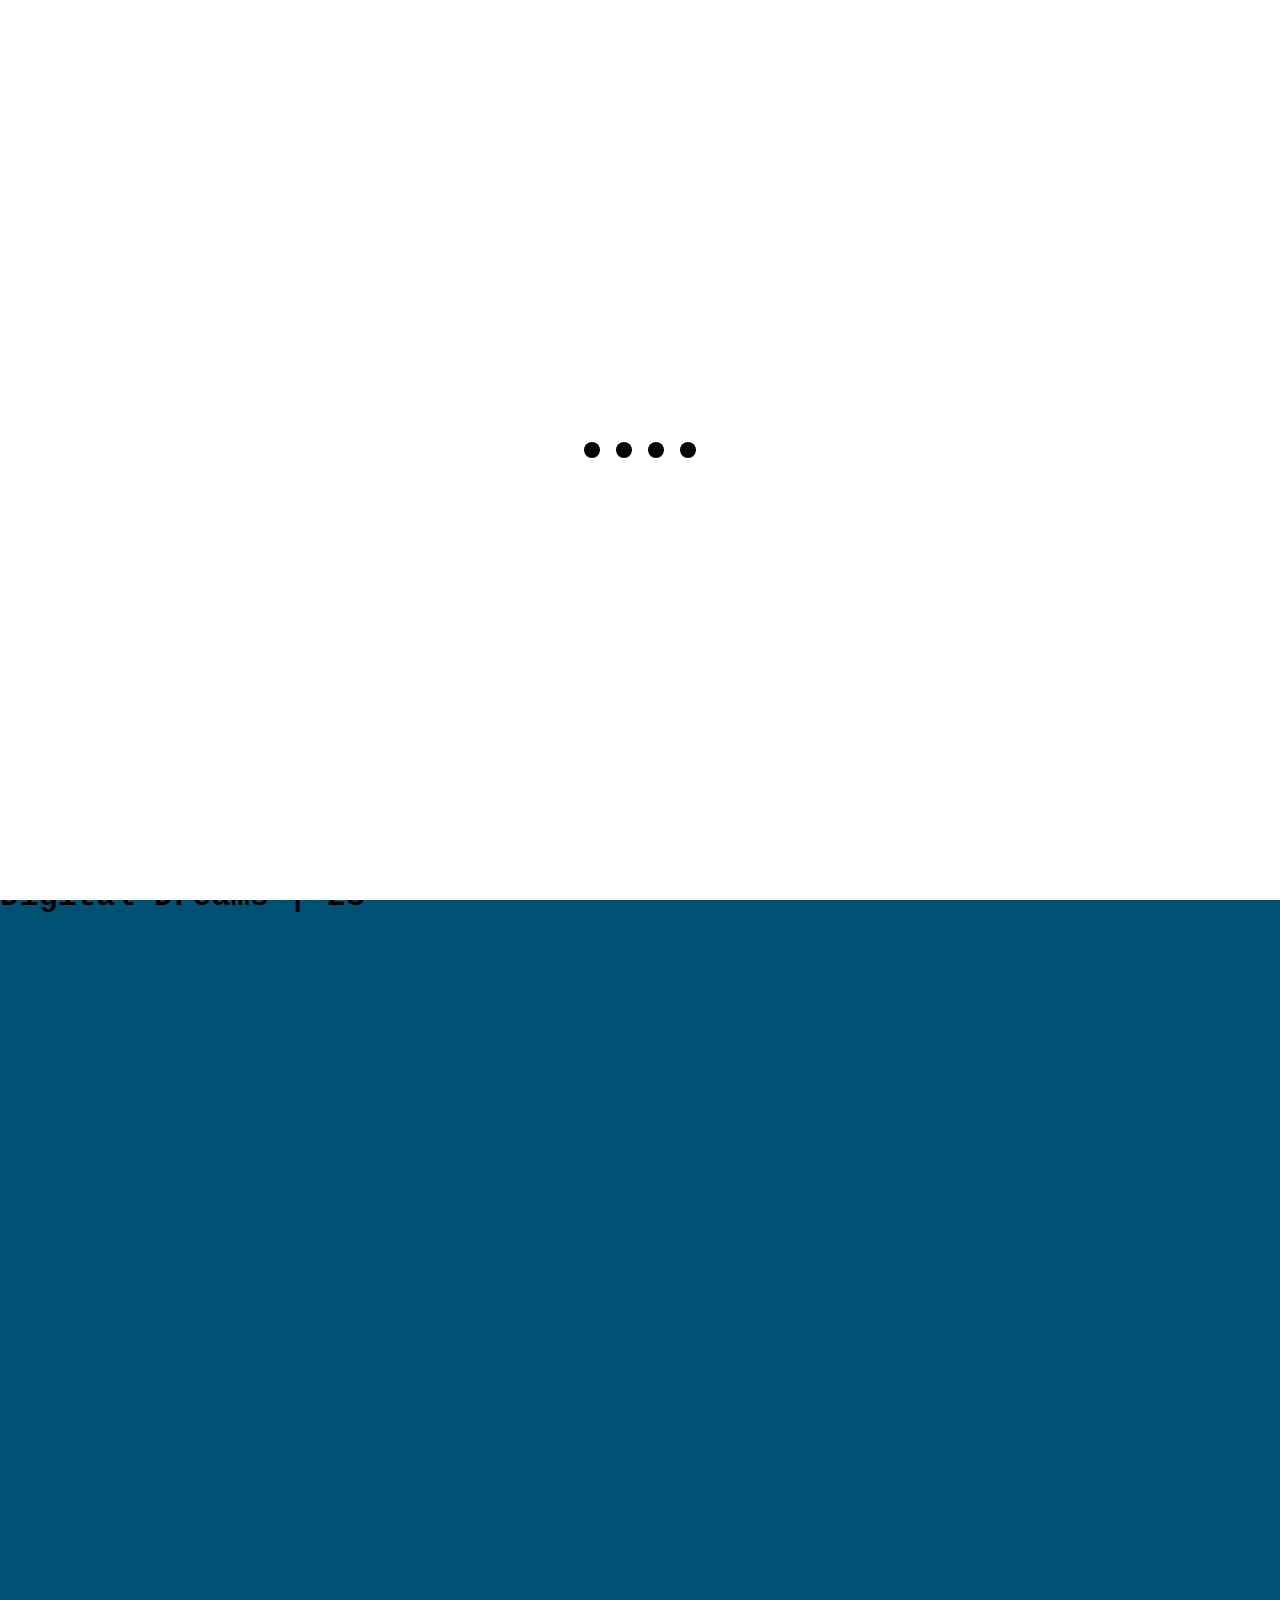
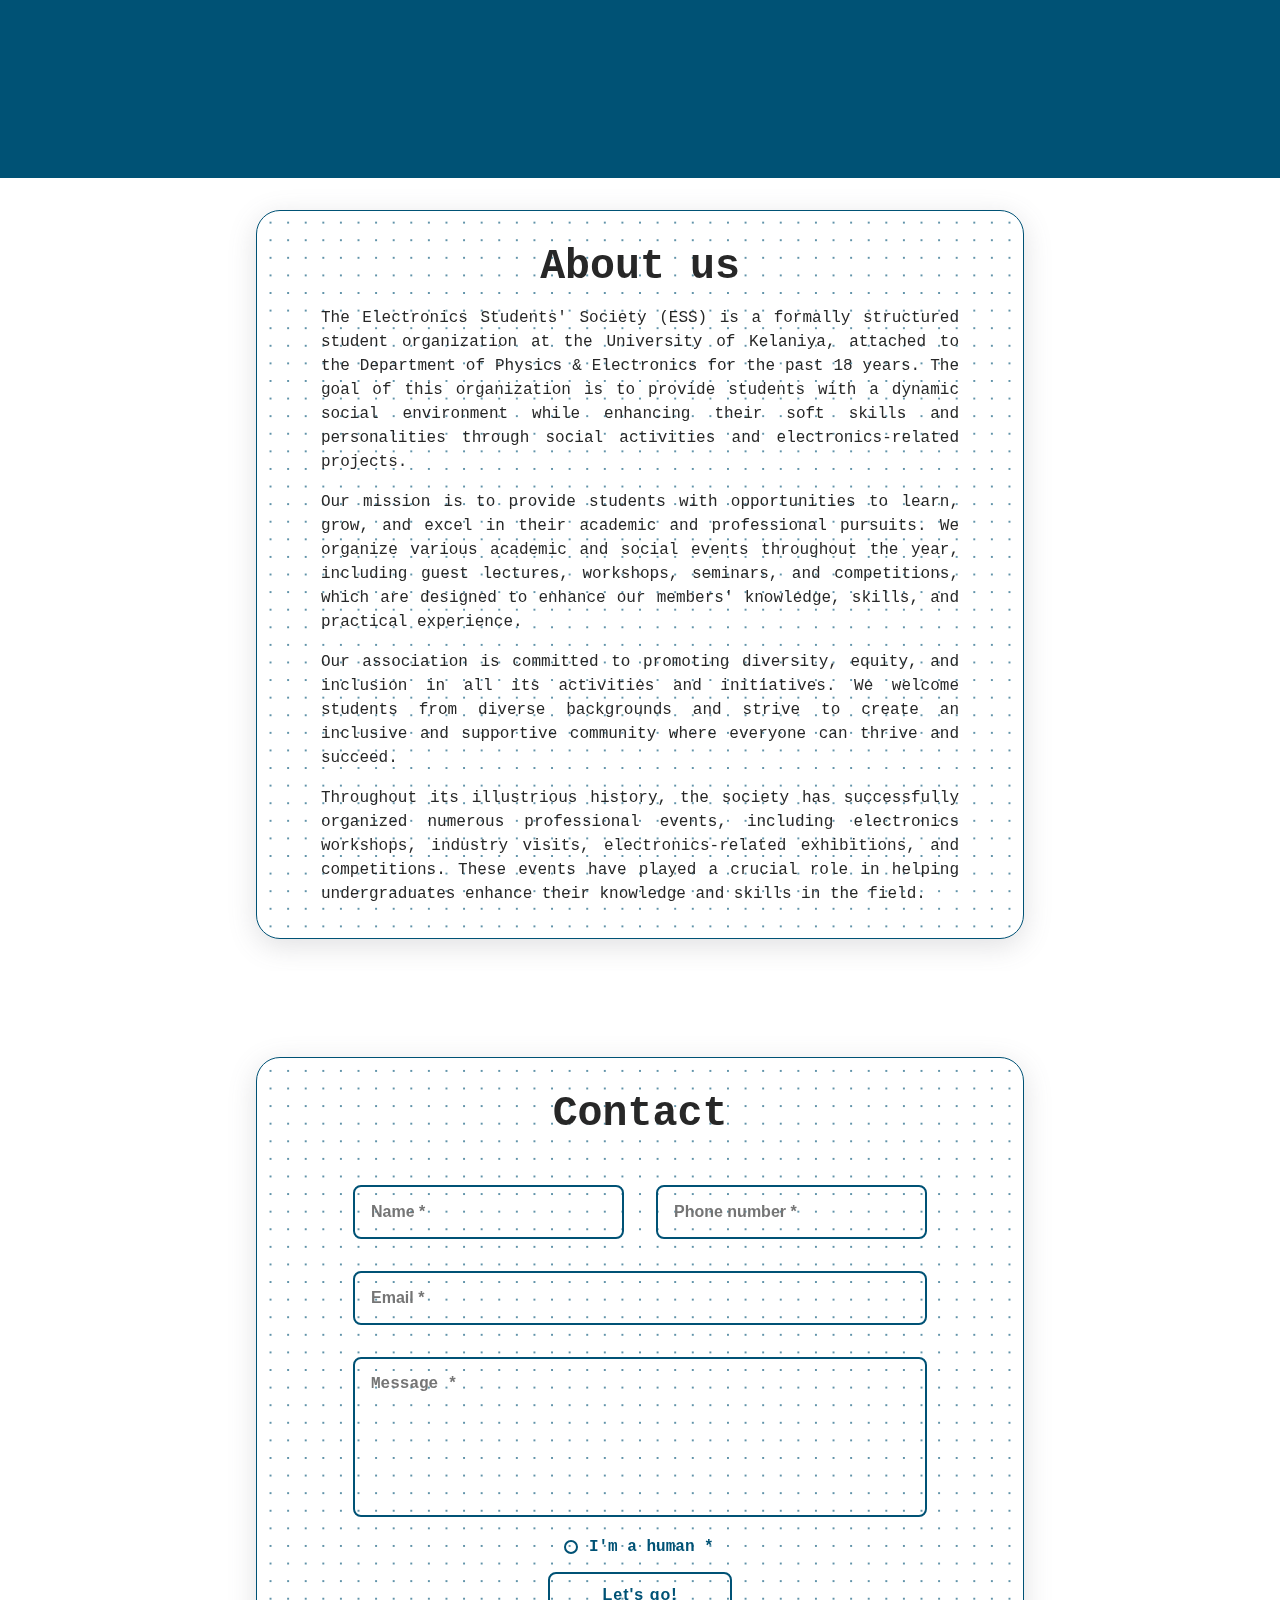
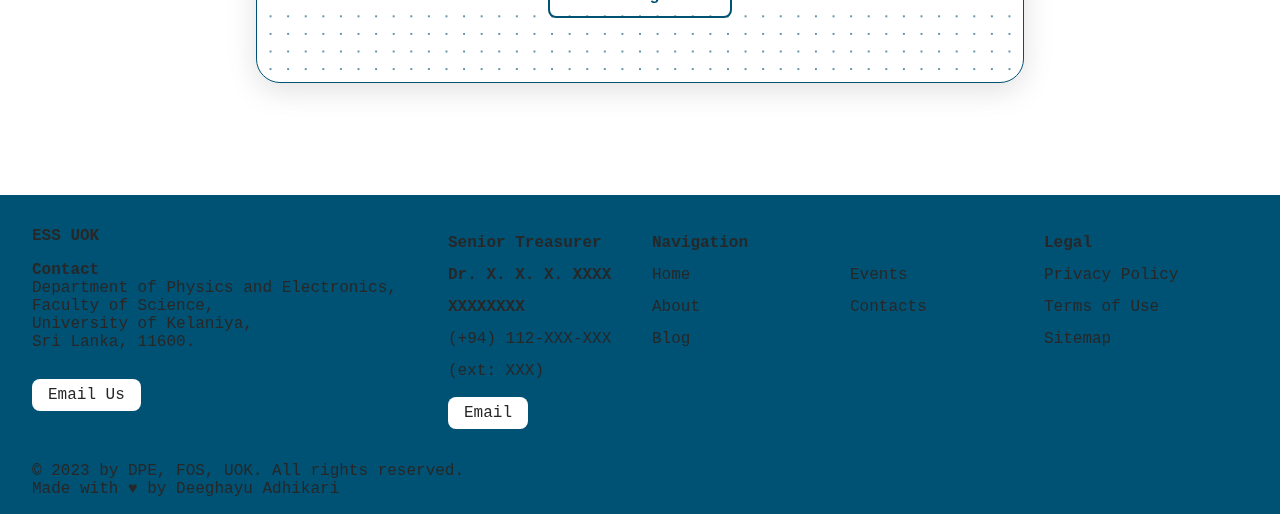
==== index2.html @ fc207354 "loader added" ====
<!DOCTYPE html>
<html lang="en">
<head>
    <meta charset="UTF-8">
    <meta http-equiv="X-UA-Compatible" content="IE=edge">
    <meta name="viewport" content=" width=device-width, initial-scale=1.0, user-scalable=0" />
    <meta name="author" content="Deeghayu Adhikari">
    <meta name="description" content="ESS UOK ">
    <meta name="keywords" content="ESS UOK">
    <link rel="icon" type="image/png" href="./asset/img/icon.png" />
    <link rel="stylesheet" href="./asset/css/main.css">
    <link rel="stylesheet" href="./asset/css/loader.css">
    <link rel="stylesheet" href="./asset/css/index.css">
    <link rel="stylesheet" href="./asset/css/light-theme.css"
        media="(prefers-color-scheme:light), (prefers-color-scheme:no-preference)">
    <link rel="stylesheet" href="./asset/css/dark-theme.css" media="(prefers-color-scheme:dark)">
    <title>ESS UOK</title>

</head>
<body onload="myFunction()" >
    <!--LOADER-->
    <div class="loader__wrapper" id="loader">
        <div class="loader">
            <div class="gooey">
                <span class="dot"></span>
                <div class="dots">
                  <span></span>
                  <span></span>
                  <span></span>
                </div>
              </div>
        </div>
    </div>
    <!--===== SCROLL TOP =====-->
    <a href="#" class="scrolltop" id="scroll-top">
        <i class='bx bxs-chevrons-up scrolltop__icon'></i>
    </a>
    <!--===== Nav =====-->
    <nav role="navigation">
    <div class="logo"></div>
        <div class="login-text">
           <p><a href="#">Sign-Up</a> | <a href="">Log-In</a></p>
        </div>
        <div id="menuToggle">
            <input type="checkbox" />
            <span></span>
            <span></span>
            <span></span>
            <ul id="menu">
                <hr>
                <div id="google_translate_element"></div>
                <hr>
                <a href="#">
                    <li>Home</li>
                </a>
                <a href="#">
                    <li>About Us</li>
                </a>
                <a href="#">
                    <li>Activities</li>
                </a>
                <a href="#">
                    <li>Events</li>
                </a>
                <a href="#">
                    <li>Resources</li>
                </a>
                <a href="#">
                    <li>Contact</li>
                </a>
                <hr>
                <a href="#">
                    <li>Sign-Up</li>
                </a>
                <a href="#">
                    <li>Log-In</li>
                </a>
                <hr>
            </ul>
        </div>
    </nav>
    
        <div class="blob" id="blob"></div>
        <div class="blur" id="blur"></div>
        <div>
            <video autoplay muted loop id="myVideo" style="
            width: 100vw;
            height: 100vh;
            object-fit: cover;
            position: absolute;
            left: 0;
            right: 0;
            top: 0;
            bottom: 0;
            z-index: -1;
            opacity: 0.5;
          ">
            <source src="/asset/img/r1.mp4" type="video/mp4" >
          </video>
        </div>
        <!-- <div class="main-image" id="main-image"></div> -->
            <div class="home">
                <h1 data-value="ESS - UOK" class="glitch big">ESS - UOK</h1>
                <h3 data-value="Electronics Students' Society - University of Kelaniya" class="glitch small">Electronics Students' Society - University of Kelaniya</h3>
            </div>
        <!--===== Digital Dreams section =====-->
        <br><br><br><br><br><br>
        <section class="DD" id="DD">
            <div class="dd__background">
                <h1>Digital Dreams | 23</h1>
            </div>
        </section>
        <!--===== About section =====-->
        <section class="about" id="about">
            <div class="card">
                <div class="card-content">
                    <!-- <h3>____________________________________________________</h3> -->
                    <h1>About us</h1>
                    <p>The Electronics Students' Society (ESS) is a formally structured student organization at the University of Kelaniya, attached to the Department of Physics & Electronics for the past 18 years. The goal of this organization is to provide students with a dynamic social environment while enhancing their soft skills and personalities through social activities and electronics-related projects.
                    </p><p class="mobile_hide">
                    Our mission is to provide students with opportunities to learn, grow, and excel in their academic and professional
                    pursuits. We organize various academic and social events throughout the year, including guest lectures, workshops,
                    seminars, and competitions, which are designed to enhance our members' knowledge, skills, and practical experience.
                    </p><p class="mobile_hide">
                    Our association is committed to promoting diversity, equity, and inclusion in all its activities and initiatives. We
                    welcome students from diverse backgrounds and strive to create an inclusive and supportive community where everyone can
                    thrive and succeed.
                    </p>
                    <p>
                    Throughout its illustrious history, the society has successfully organized numerous professional events, including electronics workshops, industry visits, electronics-related exhibitions, and competitions. These events have played a crucial role in helping undergraduates enhance their knowledge and skills in the field.</p>
                </div>
            </div>
        </section>
        <!--===== Contact =====-->
        <section class="Contact__Form about" id="contact">
            <br><br><br>
            <div class="card center">
                <div class="card-content pad">
                    <!-- <h3 class="color2">Contact</h3> -->
                    <h1>Contact</h1>
                    <div class="contact-wrap">
                        <div class="form-wrapper">
                            <div class="form-div">
                                <form id="contact" name="contact" action="post" data-netlify="true" netlify>
                                    <div class="input-wrap">
                                        <input type="text" name="name" class="feedback-input" placeholder="Name *" maxlength="33"
                                            required />
                                        <input type="tel" name="phone" class="feedback-input" placeholder="Phone number *" maxlength="33"
                                            required />
                                    </div>
                                    <input type="email" name="email" class="feedback-input" placeholder="Email *" maxlength="99" required />
                                    <textarea name="message" class="feedback-input message" placeholder="Message *" maxlength="999"
                                        required></textarea>
                                    <div class="checkbox-wrap">
                                        <input id="send-checkbox" type="checkbox" name="checkbox" class="checkbox" required />
                                        <label class="captcha" for="send-checkbox">I'm a human *</label>
                                    </div>
                                    <button type="submit" class="send-button" onclick="if(!this.form.checkbox.checked){alert('Check the box to verify that you are a human');return false}">Let's go!</button>
                                </form>
                            </div>
                        </div>
                    </div>
                    </div>

                </div>
            </div> 
        </section>
        <!--==================== footer ====================-->
        <footer class="footer">
            <div class="footer__addr">
                <h1 class="footer__logo"> ESS UOK</h1>
        
                <h2>Contact</h2>
        
                <address>
                    Department of Physics and Electronics, <br>Faculty of Science, <br>University of Kelaniya, <br>Sri
                    Lanka, 11600.
                </address>
                <br>
                <a class="footer__btn" href="mailto:">Email Us</a>
            </div>
            <ul class="footer__nav">
                <li class="nav__item">
                    <h2 class="nav__title">Senior Treasurer</h2>
        
                    <ul class="nav__ul">
                        <li>
                            <a href=""><b> Dr. X. X. X. XXXX XXXXXXXX </b></a>
                        </li>
                        <span><a href="tel:">(+94) 112-XXX-XXX (ext: XXX)</a></span> <br>
                        <a class="footer__btn" href="mailto:">Email</a>
                    </ul>
                </li>
        
                <li class="nav__item nav__item--extra">
                    <h2 class="nav__title">Navigation</h2>
        
                    <ul class="nav__ul nav__ul--extra">
                        <li>
                            <a href="#">Home</a>
                        </li>
        
                        <li>
                            <a href="#">About</a>
                        </li>
        
                        <li>
                            <a href="#">Blog</a>
                        </li>
        
                        <li>
                            <a href="#">Events</a>
                        </li>
        
                        <li>
                            <a href="#">Contacts</a>
                        </li>
        
                    </ul>
                </li>
        
                <li class="nav__item">
                    <h2 class="nav__title">Legal</h2>
        
                    <ul class="nav__ul">
                        <li>
                            <a href="#">Privacy Policy</a>
                        </li>
        
                        <li>
                            <a href="#">Terms of Use</a>
                        </li>
        
                        <li>
                            <a href="#">Sitemap</a>
                        </li>
                    </ul>
                </li>
            </ul>
            
            <div class="legal">
                <p>&copy; 2023 by DPE, FOS, UOK. All rights reserved.</p>
        
                <div class="legal__links">
                    <span>Made with <span class="heart">♥</span> by <a href="https://deeghayu.netlify.app/" class="author">Deeghayu Adhikari</a></span>
                </div>
            </div>
        </footer>

     <!--===== js =====-->
        <script>

                function googleTranslateElementInit() {
                new google.translate.TranslateElement({
                pageLanguage: 'en',
                autoDisplay: false,
                includedLanguages:'en,si,ta',
                layout: google.translate.TranslateElement.InlineLayout.VERTICAL
                }, 'google_translate_element');
                }
        </script>
        <script src='//translate.google.com/translate_a/element.js?cb=googleTranslateElementInit'></script>
        <script src="/asset/js/timer.js"></script>
        <script src="/asset/js/Soon.js"></script>
        <script src="/asset/js/detect_browser.js"></script>
        <script src="/asset/js/loader.js"></script>
</body>
</html>
---- asset/css/index.css ----
/*=============== GOOGLE FONTS ===============*/
@import url('https://fonts.googleapis.com/css2?family=Quicksand:wght@300;400;500;600;700&display=swap');

/*=============== VARIABLES CSS ===============*/
:root {

    --spacing-s: 8px;
    --spacing-m: 16px;
    --spacing-l: 24px;
    --spacing-xl: 32px;
    --spacing-xxl: 64px;
    --width-container: 1200px;
    --header-height: 3.5rem;

    /*========== Font and typography ==========*/
    /*.5rem = 8px | 1rem = 16px ...*/
    --biggest-font-size: 2.375rem;
    --normal-font-size: .938rem;
    --smaller-font-size: .75rem;
}

/* Responsive typography */
@media screen and (min-width: 1024px) {
    :root {
        --biggest-font-size: 5rem;
        --normal-font-size: 1rem;
        --smaller-font-size: .813rem;
    }
}
.time-format{
    display: inline;
}
/*=============== Loader ===============*/
.loader__wrapper{
    position:absolute;
    background-color: var(--bg-color);
    height: 100vh;
    width: 100vw;
    z-index: 100;
    transition: 1s ease;
    }
.gooey {
    position: absolute;
    top: 50%;
    left: 50%;
    width: 142px;
    height: 40px;
    margin: -20px 0 0 -71px;
    background: var(--bg-color);
  }
  .gooey .dot {
    position: absolute;
    width: 16px;
    height: 16px;
    top: 12px;
    left: 15px;
    background: var(--main-color);
    border-radius: 50%;
    transform: translateX(0);
    animation: dot 2.8s infinite;
  }
  .gooey .dots {
    transform: translateX(0);
    margin-top: 12px;
    margin-left: 31px;
    animation: dots 2.8s infinite;
  }
  .gooey .dots span {
    display: block;
    float: left;
    width: 16px;
    height: 16px;
    margin-left: 16px;
    background: var(--main-color);
    border-radius: 50%;
  }
  @-moz-keyframes dot {
    50% {
      transform: translateX(96px);
    }
  }
  @-webkit-keyframes dot {
    50% {
      transform: translateX(96px);
    }
  }
  @-o-keyframes dot {
    50% {
      transform: translateX(96px);
    }
  }
  @keyframes dot {
    50% {
      transform: translateX(96px);
    }
  }
  @-moz-keyframes dots {
    50% {
      transform: translateX(-31px);
    }
  }
  @-webkit-keyframes dots {
    50% {
      transform: translateX(-31px);
    }
  }
  @-o-keyframes dots {
    50% {
      transform: translateX(-31px);
    }
  }
  @keyframes dots {
    50% {
      transform: translateX(-31px);
    }
  }
/*=============== BASE ===============*/
* {
    box-sizing: border-box;
    padding: 0;
    margin: 0;
}


ul {
    list-style: none;
}

a {
    text-decoration: none !important;
    color: var(--header-color);
}

img {
    height: auto;
}


a{
    text-decoration: none;
}

body {
    font-family: 'Space Mono', monospace;
    background-color: var(--bg-color);
    margin: 0rem;
    overflow-x: hidden;
}

.home {
    z-index: 2;
    text-align: center;
    height: 80vh;
    display: flex;
    flex-direction: column;
    justify-content: center;
    align-items: center;
}
.big {
    font-size: 8rem;
    padding: 2rem 2rem;
}

.medium {
    font-size: 3rem;
    padding: 1rem 2rem;
}
.small{
    font-size: 2rem;
    padding: 1rem 2rem;
}

.glitch {
    margin: 0;
    font-family: 'Space Mono', monospace;
    color: var(--main-color);
    border-radius: 0.75rem;
    transition: 0.2s ease;
}

.glitch:hover{
    background-color: var(--main-color);
    color: var(--bg-color);
}

#blur {
    top: 0;
    height: 100vh;
    width: 100vw;
    position: fixed;
    z-index: -1;
    backdrop-filter: blur(200px);
    -webkit-backdrop-filter: blur(200px);
}
.main-image{
    z-index: -1;
    position: absolute;
    top: 50%;
    left: 50%;
    transform: translate(-50%, -50%);
    background-image: url(./../img/robo.png);
    background-position: center;
    background-repeat: no-repeat;
    background-size: cover;
    height: 50vw;
    aspect-ratio: 4/3;
}
.main-image img{
    height: 100%;
    width: 100%;
}

#blob {
    overflow: hidden;
    display: inline-block;
    z-index: -2;
    top: 0;
    position: absolute;
    background-color: var(--main-color);
    height: 750px;
    aspect-ratio: 1;
    left: 50%;
    top: 50%;
    translate: -50% -50%;
    border-radius: 50%;
    animation: rotate 20s infinite;
    background: linear-gradient(to right,
            rgb(255, 79, 79),
            var(--highlight-color));
}

@keyframes rotate {
    from {
        rotate: 0deg;
    }

    50% {
        scale: 1 1.5;
    }

    to {
        rotate: 360deg;
    }
}
/* Google translate */
.fixed-con {
    z-index: 9724790009779558!important;
    background-color: #0033ff;
    position: fixed;
    top: 0;
    left: 0;
    right: 0;
    bottom: 0;
    overflow-y: auto;
  }
  .VIpgJd-ZVi9od-aZ2wEe-wOHMyf{
   z-index: 9724790009779!important;
   top:0;
   left:unset;
   right:-5px;
   display:none!important;
   border-radius:50%;
   border:2px solid gold;
  }
  .VIpgJd-ZVi9od-aZ2wEe-OiiCO{
    width:80px;
    height:80px;
  }
  /*hide google translate link | logo | banner-frame */
  .goog-logo-link,.gskiptranslate,.goog-te-gadget span,.goog-te-banner-frame,#goog-gt-tt, .goog-te-balloon-frame,div#goog-gt-, .goog-te-menu-value span{
    display: none!important;
  }
  .goog-te-gadget-simple{
    background-color:transparent;
    border:2px solid #eee;
    border-radius:5px;
    padding:5px 10px;
    box-shadow:0 2px 10px -7px rgba(0,0,0,0.2);
    font-size:0px;
}
  .goog-te-gadget {
    font-family: 'Quicksand', sans-serif !important;
    color: transparent!important;
    font-size:0px !important;
  }
  .goog-te-gadget-simple:before{
    content:'Language';
    font-size:12px;
  }
  .goog-text-highlight {
    background: none !important;
    box-shadow: none !important;
  }
  #google_translate_element .goog-te-gadget-simple .goog-te-menu-value span:first-child{display: none;}
  #google_translate_element .goog-te-gadget-simple .goog-te-menu-value:before{content: 'Translate'}
   
 /*google translate Dropdown */
 
 #google_translate_element select{
 background: var(--text-color);
 color: var(--bg-color);
 border: 1px solid transparent;
 border-radius:1rem;
 padding:0.5rem 1rem; 
font-size:  1.5rem;

 }

/* NAV */
nav{
    display: flex;
    flex-direction: row-reverse;
    align-items: center;
    justify-content: space-between;
}
.login-text{
    color: var(--main-color);
    position: relative;
    top: 50px;
    display: flex;
    justify-content: center;
    align-items: center;

}
.login-text a {
    font-size: 1rem;
    font-weight: 600;
    color: var(--main-color);
}
.logo{
    position: relative;
    right: 50px;
    top: 50px;
    background-position: left;
    background-repeat: no-repeat;
    background-size: cover;
    height: 50px;
    aspect-ratio: 1.1;
}
#menuToggle {
    display: block;
    position: relative;
    top: 50px;
    left: 50px;
    z-index: 1;
    -webkit-user-select: none;
    user-select: none;
}

#menuToggle a {
    text-decoration: none;
    color: var(--bg-color);
    transition: color 0.3s ease;
}

#menuToggle a:hover {
    color: var(--highlight-color);
}


#menuToggle input {
    display: block;
    width: 40px;
    height: 32px;
    position: absolute;
    top: -7px;
    left: -5px;

    cursor: pointer;

    opacity: 0;
    z-index: 2;

    -webkit-touch-callout: none;
}

/*
 * Just a quick hamburger
 */
#menuToggle span {
    display: block;
    width: 33px;
    height: 4px;
    margin-bottom: 5px;
    position: relative;

    background: var(--text-color);
    border-radius: 3px;

    z-index: 1;

    transform-origin: 4px 0px;

    transition: transform 0.5s cubic-bezier(0.77, 0.2, 0.05, 1.0),
        background 0.5s cubic-bezier(0.77, 0.2, 0.05, 1.0),
        opacity 0.55s ease;
}

#menuToggle span:first-child {
    transform-origin: 0% 0%;
}

#menuToggle span:nth-last-child(2) {
    transform-origin: 0% 100%;
}


#menuToggle input:checked~span {
    opacity: 1;
    transform: rotate(45deg) translate(-2px, -1px);
    background: var(--bg-color);
}

#menuToggle input:checked~span:nth-last-child(3) {
    opacity: 0;
    transform: rotate(0deg) scale(0.2, 0.2);
}

#menuToggle input:checked~span:nth-last-child(2) {
    transform: rotate(-45deg) translate(0, -1px);
}

#menu {
    position: absolute;
    width: 300px;
    height: 100vh;
    margin: -100px 0 0 -50px;
    padding: 50px;
    padding-top: 125px;

    background: var(--text-color);
    list-style-type: none;
    -webkit-font-smoothing: antialiased;
    /* to stop flickering of text in safari */

    transform-origin: 0% 0%;
    transform: translate(-100%, 0);

    transition: transform 0.5s cubic-bezier(0.77, 0.2, 0.05, 1.0);
}

#menu li {
    padding: 10px 0;
    font-size: 22px;
}

#menuToggle input:checked~ul {
    transform: none;
}
@media screen and (max-width: 900px){
    .big {
            font-size: 4rem;
            padding: 1rem 2rem;
        }
    
        .medium {
            font-size: 2rem;
            padding: 0.5rem 2rem;
        }
        .small {
            font-size: 1rem;
            padding: 0.5rem 2rem;
        }
        #blob {
            height: 500px;
        }
        .login-text{
            display: none;
        }
}
/* DD Section */

.dd__background {
    height: 100vh;
    width: 100vw;
    background-color: var(--highlight-color);
}
/* About Section */
.about {
    display: grid;
    place-items: center;
    margin: 0rem;
    overflow: hidden;
}


.card {
    margin: 2rem;
    width: 60vw;
    position: relative;
    background-color: var(--bg-color);
    border: 1px solid var(--highlight-color);
    border-radius: 1.5rem;
    box-shadow: rgba(100, 100, 111, 0.2) 0px 7px 29px 0px;

}

@media screen and (max-width: 900px){
    .card {
        width: 80vw;
    }
}

.card:after {
    content: "";
    height: 120px;
    width: 1px;
    position: absolute;
    left: -1px;
    top: 65%;
    transition: top, opacity;
    transition-duration: 600ms;
    transition-timing-function: ease;
    background: linear-gradient(transparent,
            var(--highlight-color) 1px,
            transparent);
    opacity: 0;
}

.card:after {
    top: 65%;
    opacity: 0;
}

.card:hover:after {
    top: 25%;
    opacity: 1;
}

.card-content {
    display: flex;
    flex-direction: column;
    justify-content: center;
    align-items: center;
    gap: 1rem;
    background-image: radial-gradient(var(--highlight-color) .5px,
            transparent 1px);
    background-position: 50% 50%;
    background-size: 1.1rem 1.1rem;
    padding: 2rem 4rem;
    border-radius: 1.25rem;
    overflow: hidden;
}

.card-content :is(h1, h3) {
    text-align: center;
}

.card-content h1 {
    color: var(--text-color);
    font-size: 2.6rem;
}

.card-content h3 {
    color: var(--text-color);
    text-transform: uppercase;
    font-size: 1.25rem;
}

.card-content p {
    color: var(--text-color);
    line-height: 1.5rem;
    text-align: justify;
}

@media(max-width: 700px) {
    .card {
        width: calc(100% - 2rem);
        margin: 0rem 1rem;
        padding: 0.75rem;
        border-radius: 1rem;
    }
}

@media(max-width: 600px) {
    .card-content {
        padding: 3rem;
    }

    .card-content>h1 {
        font-size: 2.2rem;
    }
}
/*       Contact      */
.contact-wrap {
    width: 100%;
    display: flex;
    flex-direction: column;
}

.form-wrapper {
    padding: 0;
    font-size: 1rem;
    box-sizing: border-box;
    display: flex;
    flex-direction: column;
    align-items: center;
    justify-content: center;
}

.form-div {
    box-sizing: border-box;
    background-color: transparent;
    width: 100%;
    padding: 2em;
    max-width: 90vw;
    min-height: 25vh;
}

.input-wrap {
    box-sizing: border-box;
    width: 100%;
    display: flex;
    flex-direction: row;
    align-items: center;
    justify-content: space-around;
}

.feedback-input {
    box-shadow: none;
    border-radius: 0;
    background-clip: padding-box;
    box-sizing: border-box;
    border: 2px solid var(--highlight-color);
    color: var(--text-color);
    text-align: left;
    font-size: 1rem;
    font-weight: 600;
    background-color: transparent;
    padding: 1em;
    margin: 0 0 2em 0;
    width: 100%;
    transition: 0.4s ease;
    border-radius: 0.5rem;
}

.input-wrap .feedback-input:last-child {
    margin-left: 2em;
}

.feedback-input:focus {
    border: 2px solid var(--main-color);
    background-color: transparent;
    outline: none;
}

textarea {
    font-size: 1rem;
    height: 10em;
    overflow: hidden;
    resize: none;
}

.message {
    text-align: left;
    margin: 0;
    font-family: inherit;
}

.checkbox-wrap {
    padding: 0;
    margin: 1em 0;
    text-align: center;
    position: relative;
}

.checkbox {
    visibility: hidden;
}

.captcha {
    font-weight: 600;
    padding: 0;
    color: var(--highlight-color);
    position: relative;
}

.captcha:before {
    background-color: transparent;
    border: 2px solid var(--highlight-color);
    border-radius: 100%;
    content: '';
    position: absolute;
    top: 2px;
    left: -25px;
    z-index: 1;
    width: 10px;
    height: 10px;
    cursor: pointer;
}

.checkbox:checked~.captcha:before {
    background-color: var(--main-color);
}

.send-button {
    font-size: 1rem;
    border: 2px solid var(--highlight-color);
    cursor: pointer;
    min-width: 11.5em;
    letter-spacing: 1px;
    background-color: transparent;
    padding: 0.75em 0.3em;
    margin: 0 auto;
    color: var(--highlight-color);
    font-weight: 600;
    outline: none;
    transition: 0.5s ease;
    display: flex;
    justify-content: center;
    border-radius: .5rem;
}

.send-button:hover {
    background-color: var(--highlight-color);
    color: var(--bg-color);
}


@media only screen and (max-width: 600px) {
    .input-wrap {
        flex-direction: column;
    }

    .input-wrap .feedback-input:last-child {
        margin-left: 0;
    }
    
}

/* footer */
.footer {
    display: flex;
    flex-flow: row wrap;
    margin-top: 5rem;
    padding: var(--spacing-xl) var(--spacing-xl) var(--spacing-m) var(--spacing-xl);
    color: var(--text-color);
    background-color: var(--highlight-color);
}

.footer * {
    flex: 1 100%;
}

.footer__addr {
    margin-right: var(--spacing-m);
    margin-bottom: var(--spacing-l);
}

.footer__logo {
    font-weight: 900;
    text-transform: uppercase;
    font-size: var(--normal-font-size);
}

.footer__addr h2 {
    margin-top: var(--spacing-m);
    font-size: var(--normal-font-size);
    font-weight: 800;
}

.nav__title {
    font-weight: 800;
    font-size: var(--normal-font-size);
}

.footer address {
    font-style: normal;
    color: var(--text-color);
}

.footer__btn {
    display: flex;
    align-items: center;
    justify-content: center;
    height: var(--spacing-xl);
    max-width: max-content;
    background-color: var(--bg-color);
    border-radius: var(--spacing-s);
    color: var(--text-color);
    line-height: 0;
    margin: 0.6em 0;
    font-size: var(--small-font-size);
    padding: 0 var(--spacing-m);
}

.footer ul {
    list-style: none;
    padding-left: 0;
}

.footer li {
    line-height: 2em;
}

.footer a {
    text-decoration: none;
}

.footer__nav {
    display: flex;
    flex-flow: row wrap;
}

.footer__nav>* {
    flex: 1 50%;
    margin-right: var(--spacing-m);
    margin-bottom: var(--spacing-l);
}

.nav__ul a {
    color: var(--text-color);
}

.nav__ul--extra {
    column-count: 2;
    column-gap: 1.25em;
}

.legal {
    display: flex;
    justify-content: space-between;
    flex-wrap: wrap;
    color: var(--text-color);
}

.legal__links {
    display: flex;
    align-items: center;
}

@media screen and (min-width: 24.375em) {
    .legal .legal__links {
        margin-left: auto;
    }
}

@media screen and (min-width: 40.375em) {
    .footer__nav>* {
        flex: 1;
    }

    .nav__item--extra {
        flex-grow: 2;
    }

    .footer__addr {
        flex: 1 0px;
    }

    .footer__nav {
        flex: 2 0px;
    }
}
/* Final adjustments */
@media screen and (max-width: 1200px) {

}

@media screen and (max-width: 900px) {

    .mobile_hide{
        display: none;
    }
}

@media (max-width: 575.98px) {
    .HideOnMobile {
        display: none;
    }

    .ShowOnMobile {
        display: initial;
    }
}

@media (min-width: 576px) {
    .HideOnMobile {
        display: initial;
    }

    .ShowOnMobile {
        display: none;
    }
}
---- asset/css/light-theme.css ----
:root {
    --bg-color: #ffffff;
    --main-color: #000000;
    --text-color: #272727;
    --highlight-color: #005275;

}
.logo {
    background-image: url(./../img/Black\ logo.png);
}
---- asset/css/dark-theme.css ----
:root {
    --bg-color: #000;
    --main-color: #ffffff;
    --text-color: #d6d6d6;
    --highlight-color: #00b3ff;
}
.logo{
    background-image: url(./../img/White\ logo.png);
}
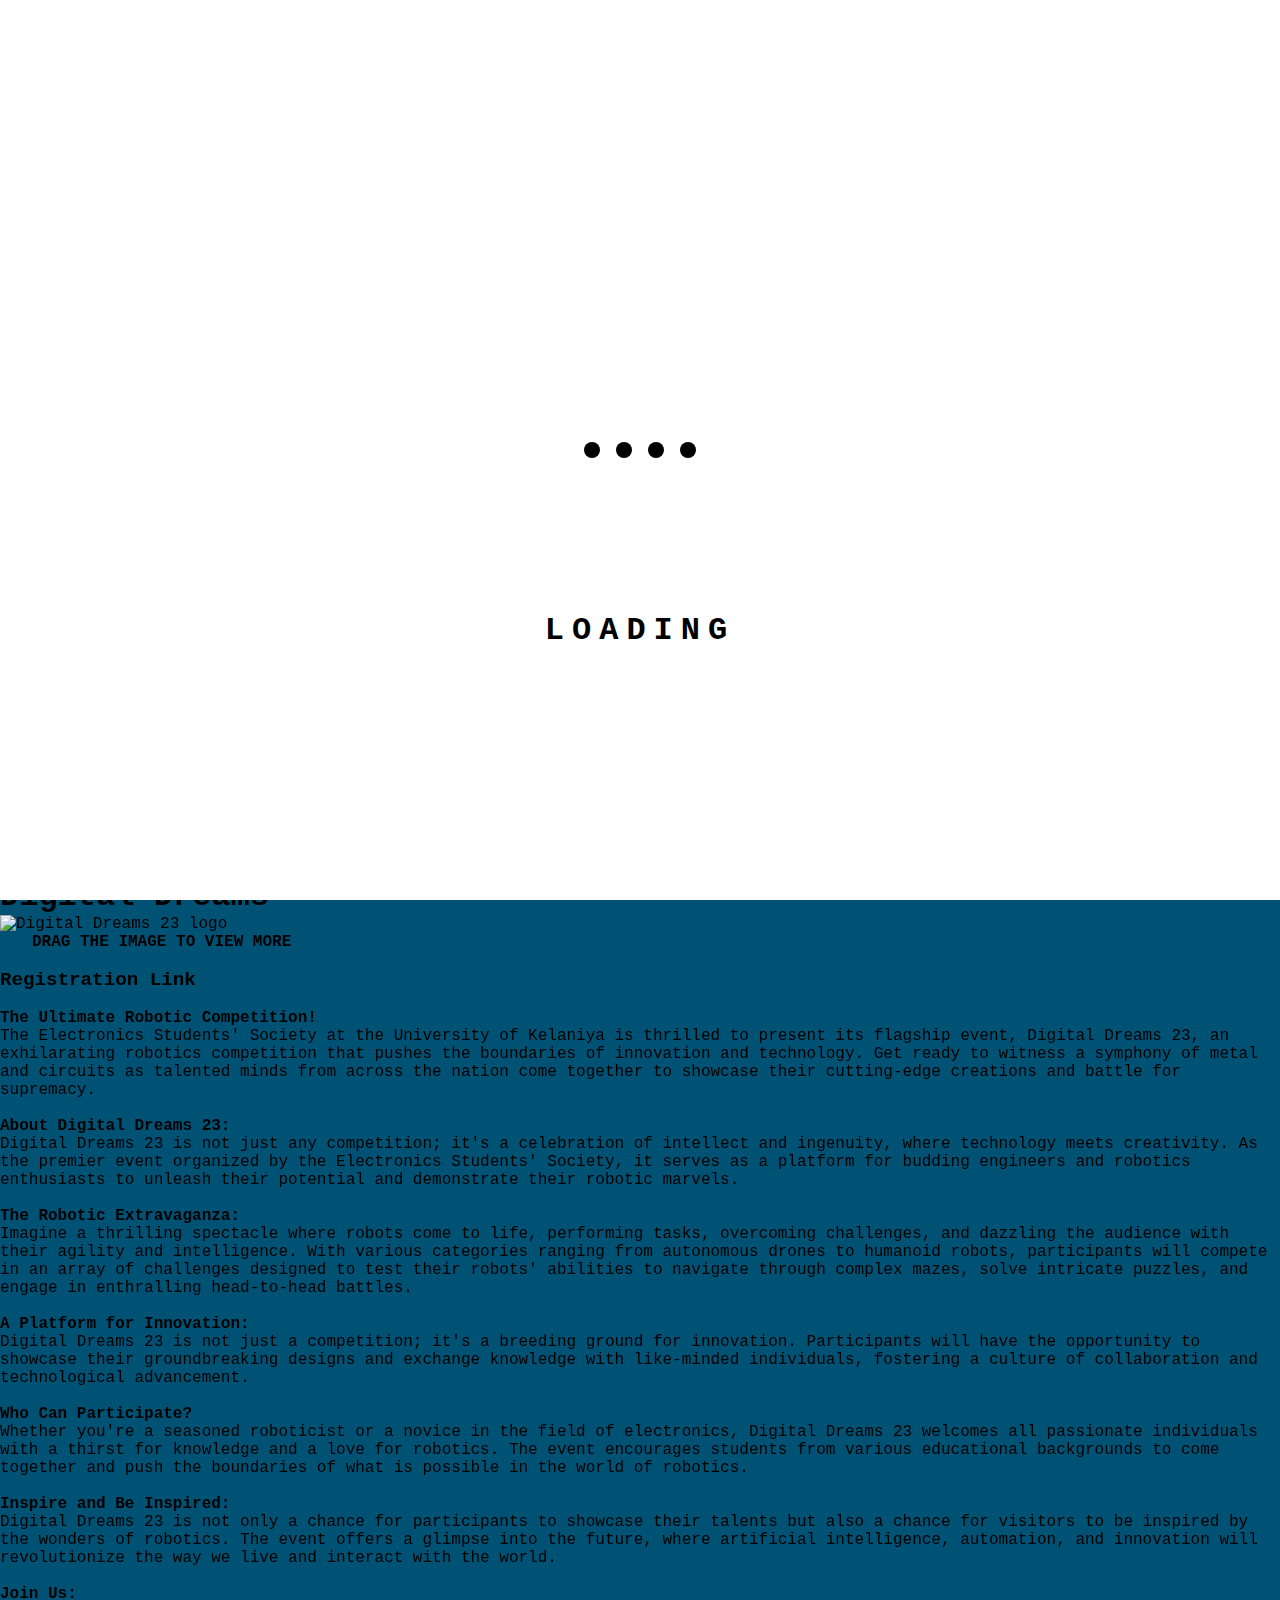
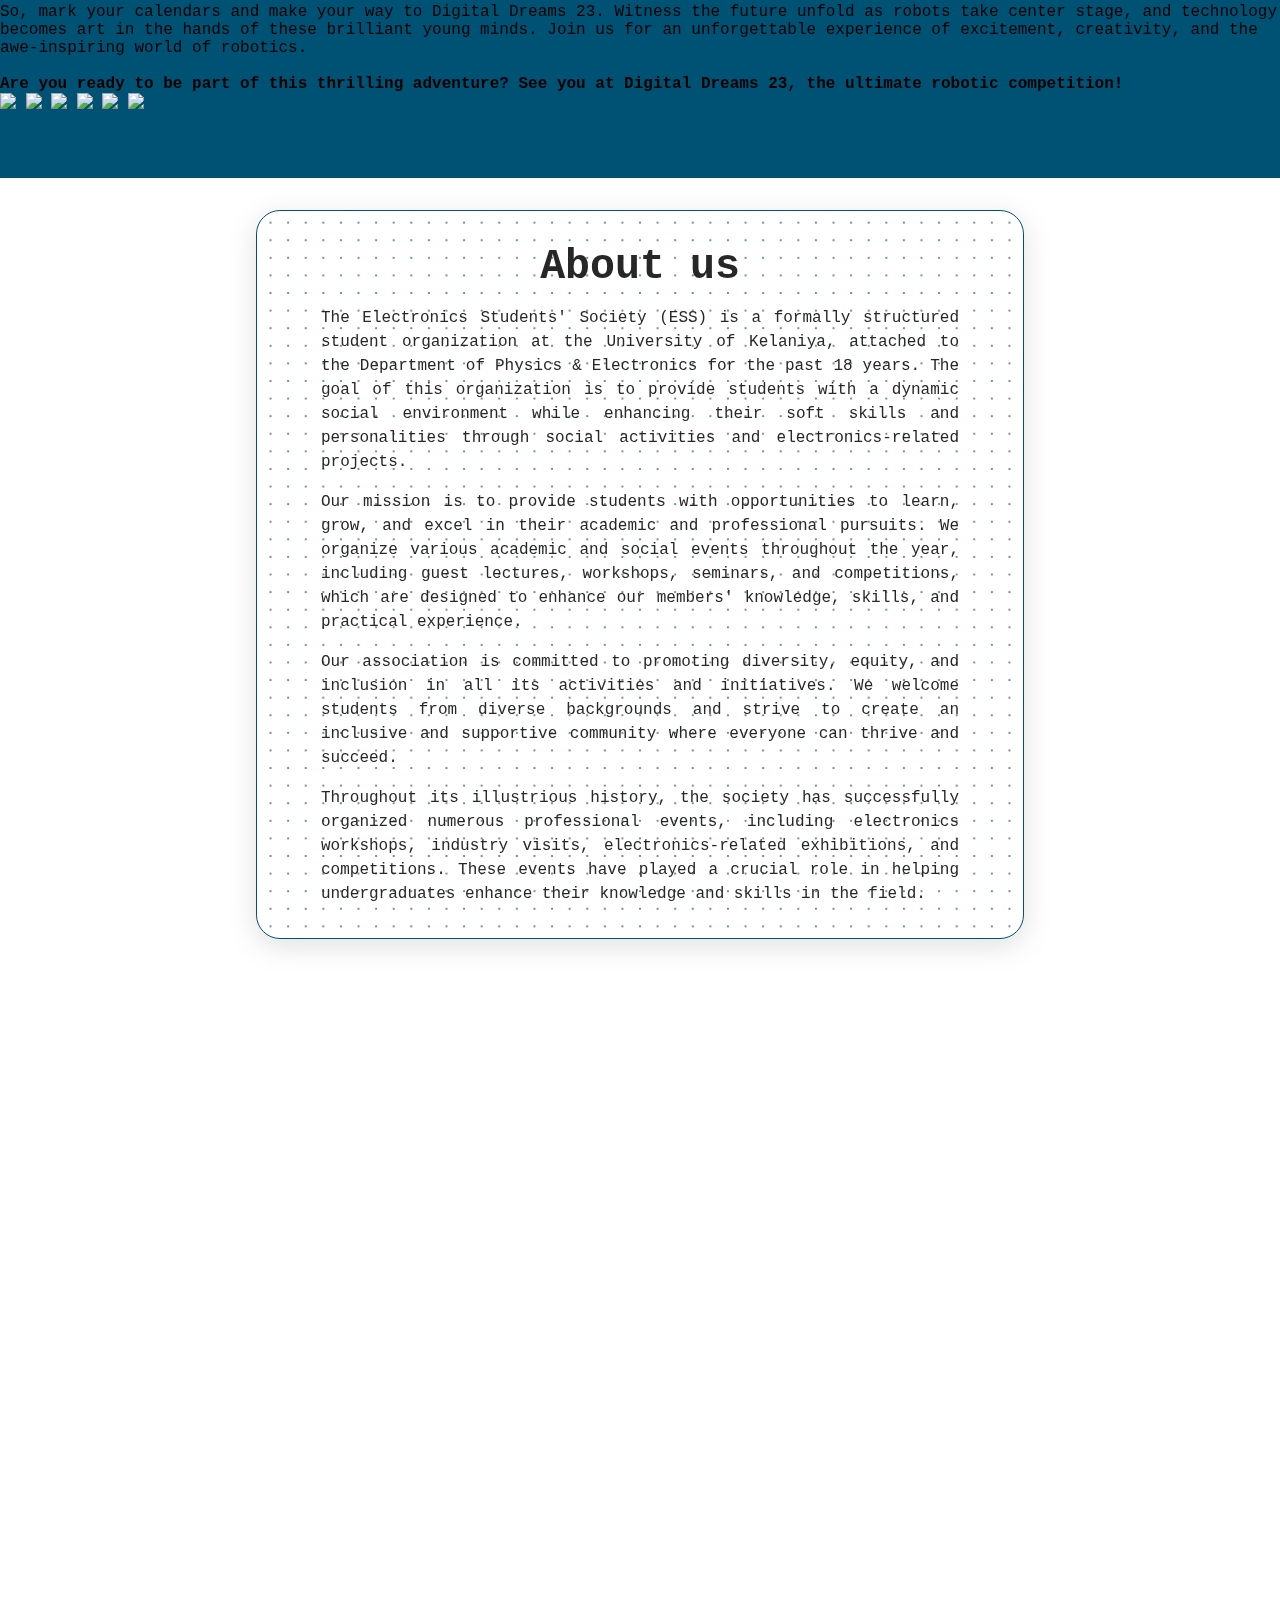
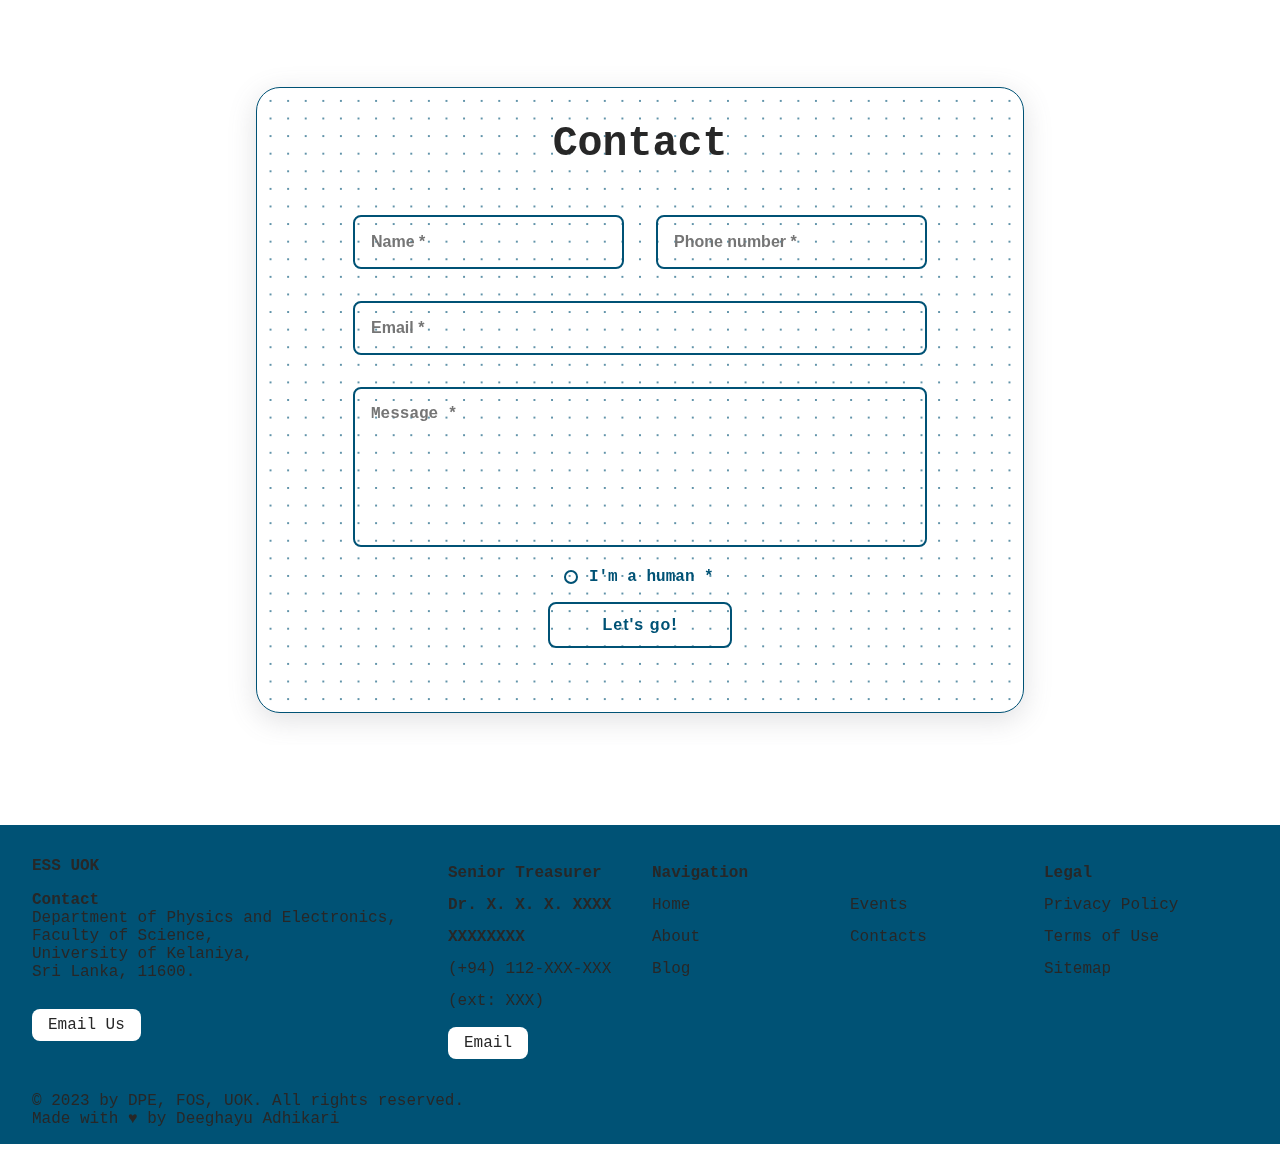
==== commit 9caa94ad: "Update index2.html" ====
--- a/index2.html
+++ b/index2.html
@@ -14,6 +14,7 @@
     <link rel="stylesheet" href="./asset/css/light-theme.css"
         media="(prefers-color-scheme:light), (prefers-color-scheme:no-preference)">
     <link rel="stylesheet" href="./asset/css/dark-theme.css" media="(prefers-color-scheme:dark)">
+    <script src="https://kit.fontawesome.com/7f707d79d5.js" crossorigin="anonymous"></script>
     <title>ESS UOK</title>
 
 </head>
@@ -21,6 +22,17 @@
     <!--LOADER-->
     <div class="loader__wrapper" id="loader">
         <div class="loader">
+            <h2 style="
+            text-transform: uppercase;
+            font-size: 2rem;
+            font-weight: 700;
+            letter-spacing: 0.5rem;
+            text-align: center;
+            display: flex;
+            align-items: center;
+            justify-content: center;
+            height: 140vh;
+                        ">loading</h2>
             <div class="gooey">
                 <span class="dot"></span>
                 <div class="dots">
@@ -83,17 +95,18 @@
         <div class="blob" id="blob"></div>
         <div class="blur" id="blur"></div>
         <div>
-            <video autoplay muted loop id="myVideo" style="
-            width: 100vw;
-            height: 100vh;
+            <video autoplay muted loop id="Video" style="
+            width: 110vw;
+            height: 110vh;
             object-fit: cover;
             position: absolute;
-            left: 0;
+            left: -5vw;
             right: 0;
-            top: 0;
+            top: -5vh;
             bottom: 0;
             z-index: -1;
             opacity: 0.5;
+            filter: blur(6px);
           ">
             <source src="/asset/img/r1.mp4" type="video/mp4" >
           </video>
@@ -102,12 +115,75 @@
             <div class="home">
                 <h1 data-value="ESS - UOK" class="glitch big">ESS - UOK</h1>
                 <h3 data-value="Electronics Students' Society - University of Kelaniya" class="glitch small">Electronics Students' Society - University of Kelaniya</h3>
+                <div class="scroll-downs">
+                    <div class="mousey">
+                        <div class="scroller"></div>
+                    </div>
+                    </div>
             </div>
         <!--===== Digital Dreams section =====-->
         <br><br><br><br><br><br>
         <section class="DD" id="DD">
             <div class="dd__background">
-                <h1>Digital Dreams | 23</h1>
+                <div class="header__container_dd">
+                    <h1>Digital Dreams</h1>
+                <img class="dd__logo" src="/asset/img//dd/dd_logo.jpg" alt="Digital Dreams 23 logo">
+                </div>
+                <div class="dd__ux mobile_hide"">
+                    <div class="arrow">
+                        <i class="fa-solid fa-arrow-left fa-2xl"></i>
+                    </div>
+                    <div class="dd__ux__text">
+                        <p style="text-transform: uppercase; padding: 0 2rem; font-weight: 600;">Drag the image to view more</p>
+                    </div>
+                </div>
+                <p> <br>
+                    <a href="#"><b><big>Registration Link</big></b></a><br><br>
+                    <b>The Ultimate Robotic Competition!</b>
+                    <br>
+                    The Electronics Students' Society at the University of Kelaniya is thrilled to present its flagship event, Digital Dreams 23, an exhilarating robotics competition that pushes the boundaries of innovation and technology. Get ready to witness a symphony of metal and circuits as talented minds from across the nation come together to showcase their cutting-edge creations and battle for supremacy.
+                    <br>
+                    <br> <b> About Digital Dreams 23:</b> <br>
+                    Digital Dreams 23 is not just any competition; it's a celebration of intellect and ingenuity, where technology meets creativity. As the premier event organized by the Electronics Students' Society, it serves as a platform for budding engineers and robotics enthusiasts to unleash their potential and demonstrate their robotic marvels.
+                
+                </p>
+                <p class="mobile_hide"> 
+                    <br>
+                    <b> The Robotic Extravaganza:</b>
+                     <br>
+                    Imagine a thrilling spectacle where robots come to life, performing tasks, overcoming challenges, and dazzling the audience with their agility and intelligence. With various categories ranging from autonomous drones to humanoid robots, participants will compete in an array of challenges designed to test their robots' abilities to navigate through complex mazes, solve intricate puzzles, and engage in enthralling head-to-head battles.
+                    <br>
+                    <br> <b>A Platform for Innovation: </b>
+                     <br>
+                    Digital Dreams 23 is not just a competition; it's a breeding ground for innovation. Participants will have the opportunity to showcase their groundbreaking designs and exchange knowledge with like-minded individuals, fostering a culture of collaboration and technological advancement.
+                    <br>
+                    <br> <b> Who Can Participate?</b>
+                    <br>
+                    Whether you're a seasoned roboticist or a novice in the field of electronics, Digital Dreams 23 welcomes all passionate individuals with a thirst for knowledge and a love for robotics. The event encourages students from various educational backgrounds to come together and push the boundaries of what is possible in the world of robotics.
+                    <br>
+                    <br> <b>  Inspire and Be Inspired:</b>
+                   <br>
+                    Digital Dreams 23 is not only a chance for participants to showcase their talents but also a chance for visitors to be inspired by the wonders of robotics. The event offers a glimpse into the future, where artificial intelligence, automation, and innovation will revolutionize the way we live and interact with the world.
+        
+                </p>
+                <p>
+                    <br>
+                     <b> Join Us:</b>
+                    <br>
+                    So, mark your calendars and make your way to Digital Dreams 23. Witness the future unfold as robots take center stage, and technology becomes art in the hands of these brilliant young minds. Join us for an unforgettable experience of excitement, creativity, and the awe-inspiring world of robotics.
+                    <br>
+                    <br> <b> Are you ready to be part of this thrilling adventure? See you at Digital Dreams 23, the ultimate robotic competition!</b>
+                    
+                </p>
+                <div id="image-track" data-mouse-down-at="0" data-prev-percentage="0">
+                    <img class="image" id="count" src="/asset/img/dd/00.jpg" draggable="false" />
+                    <img class="image" id="count" src="/asset/img/dd/01.jpg" draggable="false" />
+                    <img class="image" id="count" src="/asset/img/dd/02.jpg" draggable="false" />
+                    <img class="image" id="count" src="/asset/img/dd/03.jpg" draggable="false" />
+                    <img class="image" id="count" src="/asset/img/dd/04.jpg" draggable="false" />
+                    <img class="image" id="count" src="/asset/img/dd/05.jpg" draggable="false" />
+                    
+                </div>
             </div>
         </section>
         <!--===== About section =====-->
@@ -131,6 +207,8 @@
                 </div>
             </div>
         </section>
+        <!--===== Activities section =====-->
+        <section style="height: 70vh;"></section>
         <!--===== Contact =====-->
         <section class="Contact__Form about" id="contact">
             <br><br><br>
@@ -264,5 +342,6 @@
         <script src="/asset/js/Soon.js"></script>
         <script src="/asset/js/detect_browser.js"></script>
         <script src="/asset/js/loader.js"></script>
+        <script src="/asset/js/image_slider.js"></script>
 </body>
 </html>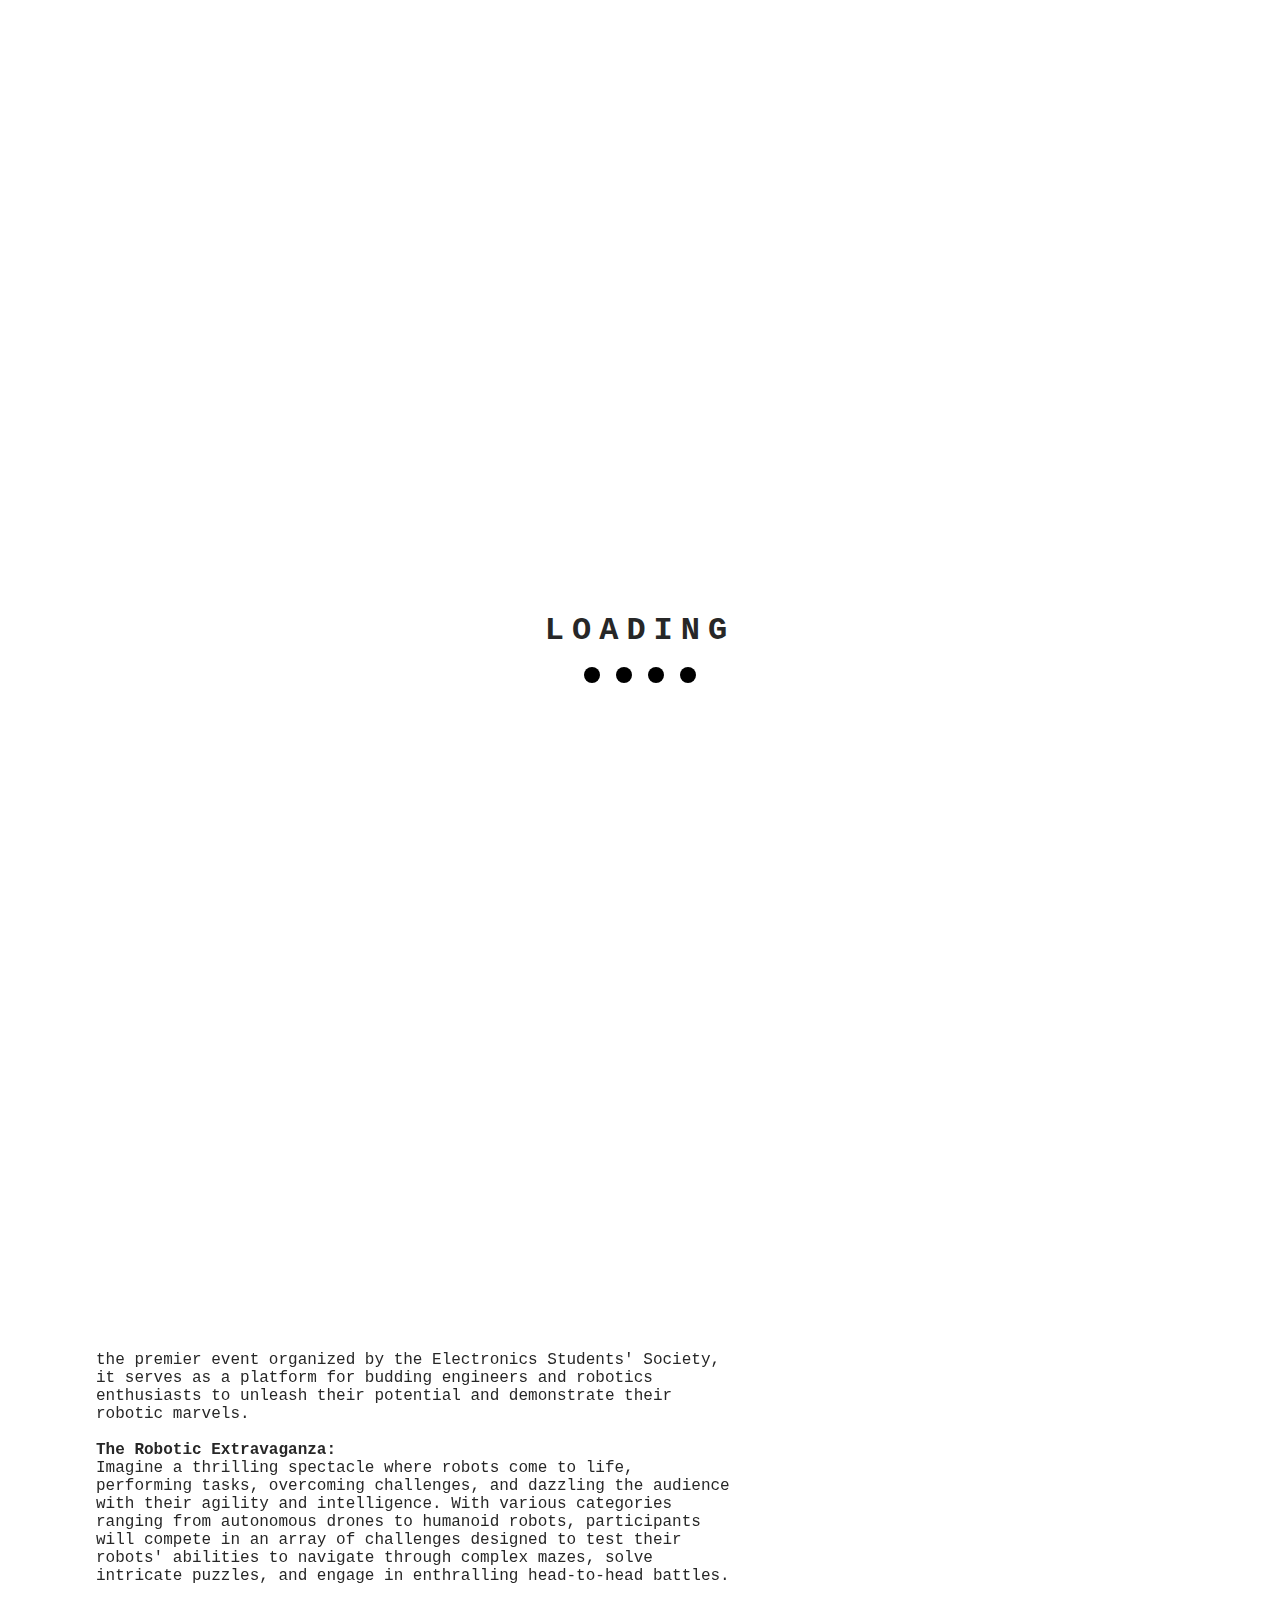
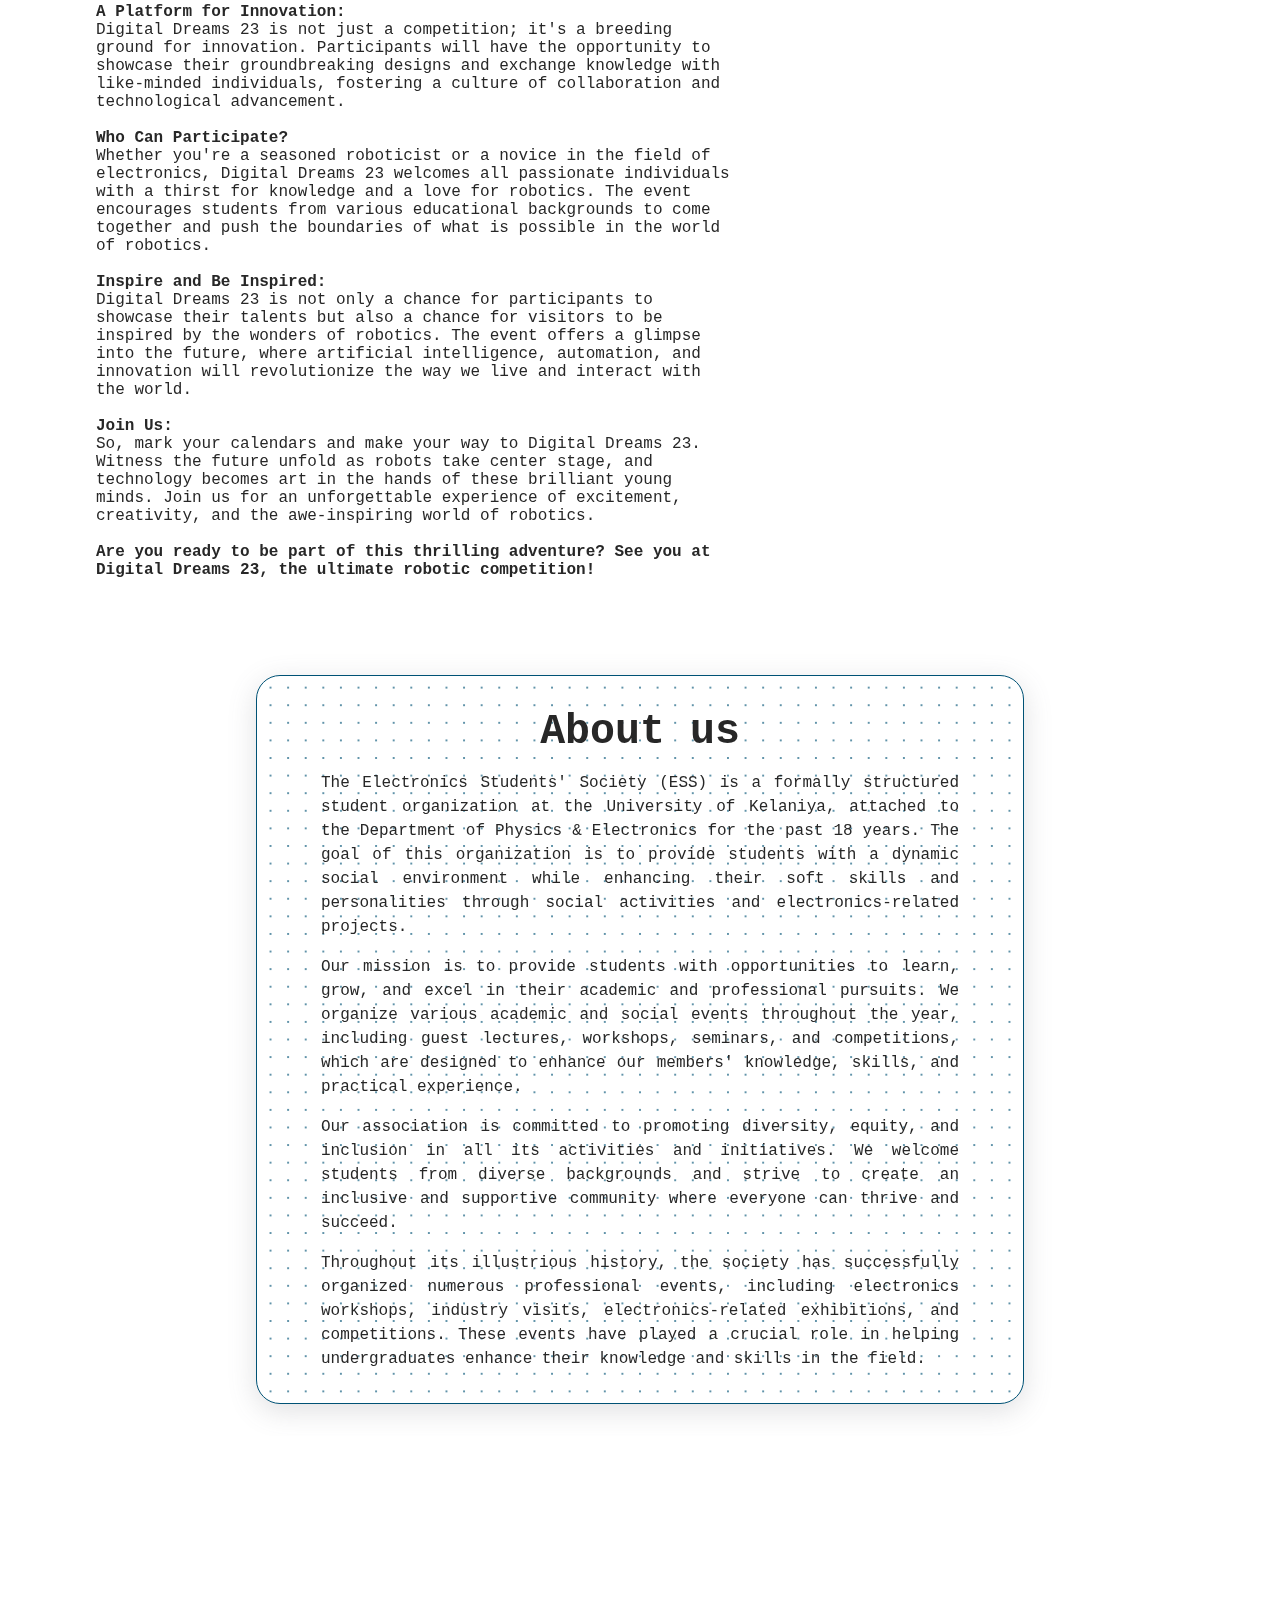
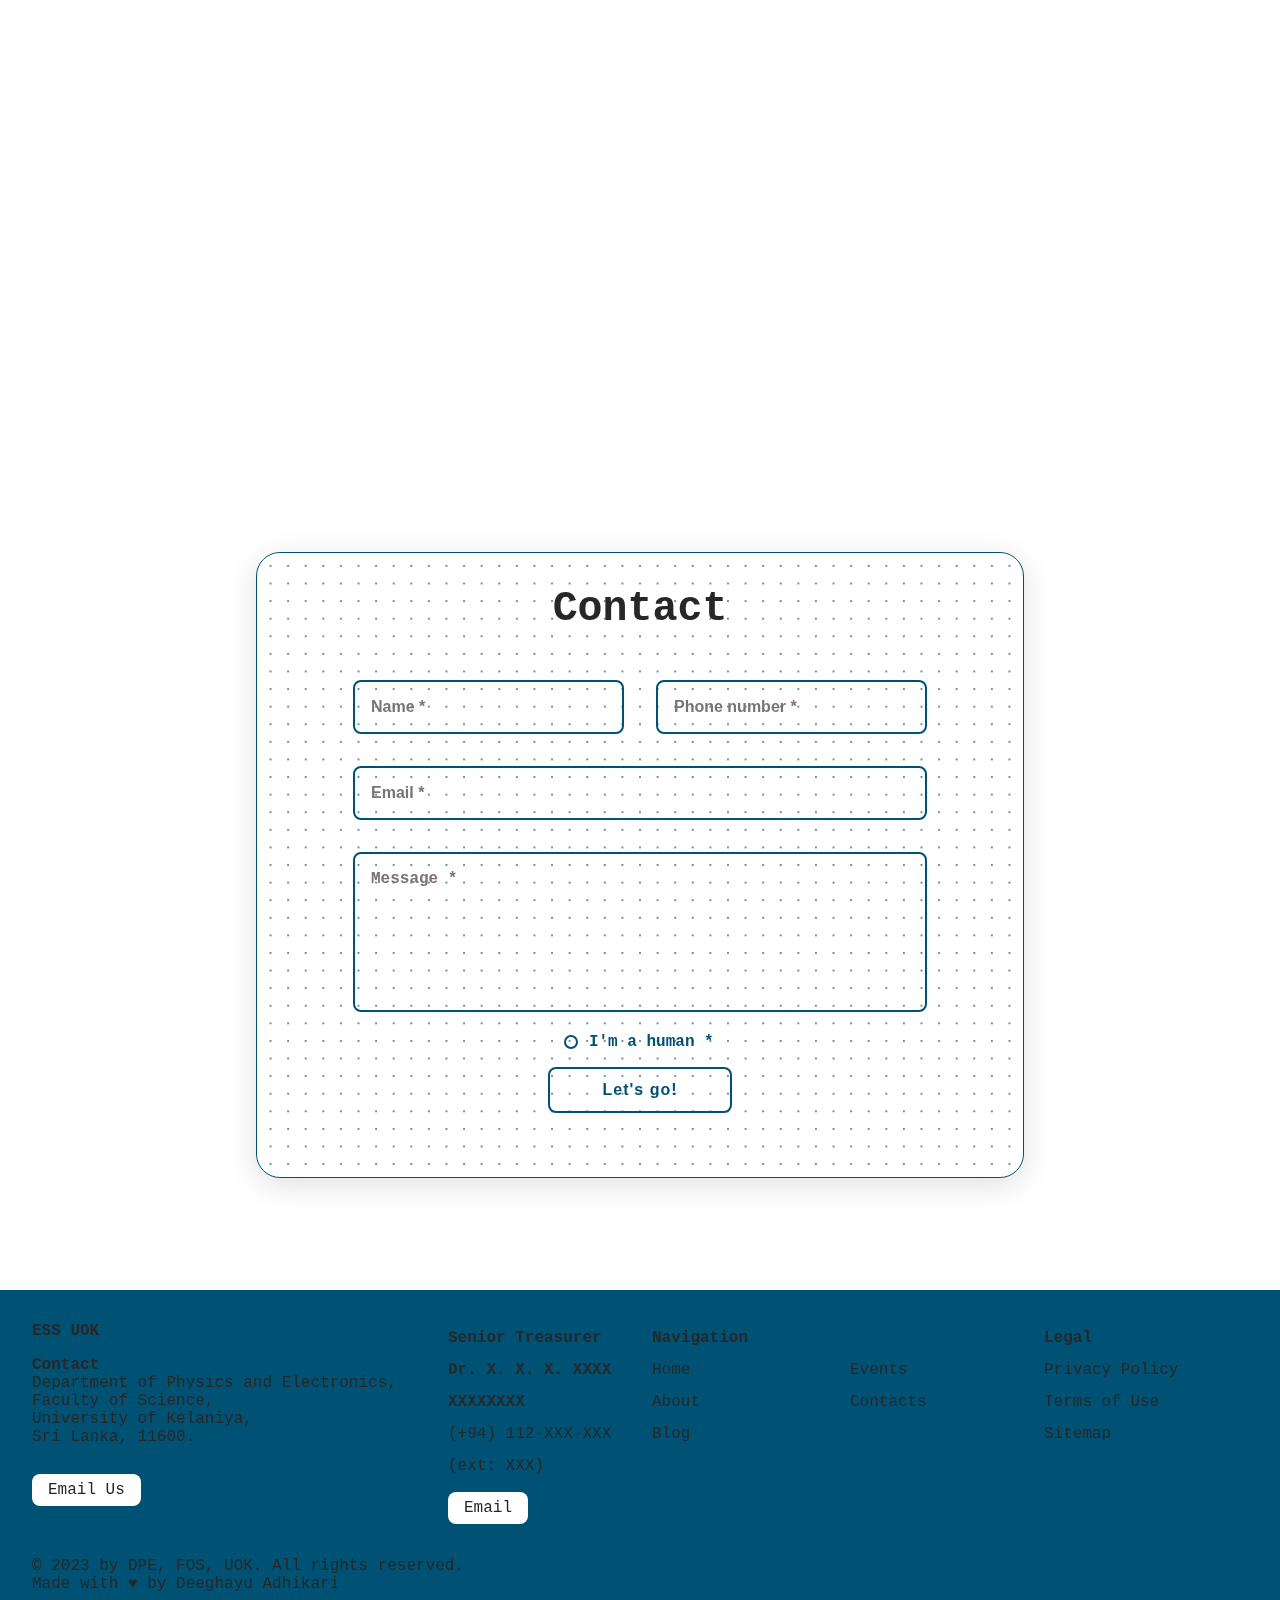
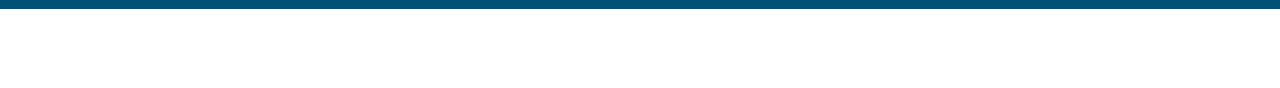
==== commit 47fd27b4: "fix" ====
--- a/index2.html
+++ b/index2.html
@@ -92,7 +92,7 @@
         </div>
     </nav>
     
-        <div class="blob" id="blob"></div>
+        <div class="blob HideOnMobile" id="blob"></div>
         <div class="blur" id="blur"></div>
         <div>
             <video autoplay muted loop id="Video" style="
@@ -129,7 +129,7 @@
                     <h1>Digital Dreams</h1>
                 <img class="dd__logo" src="/asset/img//dd/dd_logo.jpg" alt="Digital Dreams 23 logo">
                 </div>
-                <div class="dd__ux mobile_hide"">
+                <div class="dd__ux mobile_hide">
                     <div class="arrow">
                         <i class="fa-solid fa-arrow-left fa-2xl"></i>
                     </div>
--- a/asset/css/index.css
+++ b/asset/css/index.css
@@ -35,7 +35,7 @@
 .loader__wrapper{
     position:absolute;
     background-color: var(--bg-color);
-    height: 100vh;
+    height: 150vh;
     width: 100vw;
     z-index: 100;
     transition: 1s ease;
@@ -122,7 +122,9 @@
     margin: 0;
 }
 
-
+h1,h2,h3,h4,h5,h6 {
+    color: var(--text-color);
+}
 ul {
     list-style: none;
 }
@@ -140,18 +142,21 @@
 a{
     text-decoration: none;
 }
-
+html, body {
+    overflow-x:hidden 
+  } 
 body {
     font-family: 'Space Mono', monospace;
     background-color: var(--bg-color);
     margin: 0rem;
-    overflow-x: hidden;
-}
+}
+
+/* Home section */
 
 .home {
     z-index: 2;
     text-align: center;
-    height: 80vh;
+    height: 85vh;
     display: flex;
     flex-direction: column;
     justify-content: center;
@@ -210,6 +215,37 @@
     height: 100%;
     width: 100%;
 }
+
+.scroll-downs {
+    position: relative;
+    top: 10vh;  
+    width :34px;
+    height: 55px;
+  }
+  .mousey {
+    width: 3px;
+    padding: 10px 15px;
+    height: 35px;
+    border: 2px solid var(--text-color);
+    border-radius: 25px;
+    opacity: 0.75;
+    box-sizing: content-box;
+  }
+  .scroller {
+    width: 3px;
+    height: 10px;
+    border-radius: 25%;
+    background-color: var(--text-color);
+    animation-name: scroll;
+    animation-duration: 2.2s;
+    animation-timing-function: cubic-bezier(.15,.41,.69,.94);
+    animation-iteration-count: infinite;
+  }
+  @keyframes scroll {
+    0% { opacity: 0; }
+    10% { transform: translateY(0); opacity: 1; }
+    100% { transform: translateY(15px); opacity: 0;}
+  }
 
 #blob {
     overflow: hidden;
@@ -469,12 +505,110 @@
             display: none;
         }
 }
-/* DD Section */
+/* Digital Dreams Section */
 
 .dd__background {
-    height: 100vh;
+    height: max-content;
     width: 100vw;
-    background-color: var(--highlight-color);
+    background-color: var(--bg-color);
+    padding: 4rem 0;
+    padding-left: 6rem;
+}
+.dd__ux{
+    display: flex;
+    flex-direction: row;
+    justify-content: flex-end;
+    padding: 0 4rem;
+}
+.arrow{
+    color: var(--text-color);
+    transition: 0.3s ease-in-out;
+}
+.arrow:hover{
+    filter: brightness(200%);
+    scale: 1.2;
+}
+.dd__background h1{
+    font-size: 4rem;
+    color: var(--text-color);
+    text-align: left;
+    padding: 0 2rem 0 0 ;
+}
+.dd__background p{
+    font-size: 1rem;
+    max-width: 70ch;
+    color: var(--text-color);
+    text-align: left;
+    padding: 0rem 2rem 0rem 0rem;
+}
+.dd__background p big{
+    background-color: red; 
+    border-radius: .5rem; 
+    padding: 0.5rem 2rem 0.5rem 0.5rem;
+    transition: 0.3s ease-in-out ;
+}
+.dd__background p big:hover{
+    background-color: var(--text-color); 
+    color: var(--highlight-color);
+}
+.dd__background .dd__logo{
+    margin: 0rem 4rem;
+    aspect-ratio: auto;
+    height: 50px;
+}
+.header__container_dd{
+    display: flex;
+    flex-direction: row;
+    justify-content: space-between;
+    align-items: center;
+}
+
+#image-track {
+    display: flex;
+    gap: 4vmin;
+    position: absolute;
+    left: 50%;
+    top: 35%;
+    transform: translate(0%, -50%); 
+    user-select: none; /* -- Prevent image highlighting -- */
+  }
+  
+  #image-track > .image {
+    aspect-ratio: 3/4;
+    height: 80vh;
+    object-fit: cover;
+    object-position: 100% center;
+  }
+
+  @media screen and (max-width: 900px){
+    #image-track > .image  {
+        height: 50vh;
+    }
+    #image-track {
+        top: 41%;
+    }
+    .dd__background h1{
+        font-size: 2rem;
+    }
+    .dd__background p{
+        max-width: 60ch;
+    }
+    .dd__background {
+        height: 150vh;
+        padding-left: 2rem;
+    }
+}
+@media screen and (max-width: 700px){
+    #image-track {
+        top: 38%;
+    }
+    
+    .dd__background h1{
+        font-size: 1.25rem;
+    }
+    .dd__background {
+        height: 200vh;
+    }
 }
 /* About Section */
 .about {
@@ -500,6 +634,7 @@
     .card {
         width: 80vw;
     }
+
 }
 
 .card:after {
@@ -564,14 +699,6 @@
     text-align: justify;
 }
 
-@media(max-width: 700px) {
-    .card {
-        width: calc(100% - 2rem);
-        margin: 0rem 1rem;
-        padding: 0.75rem;
-        border-radius: 1rem;
-    }
-}
 
 @media(max-width: 600px) {
     .card-content {
@@ -861,13 +988,13 @@
 @media screen and (max-width: 900px) {
 
     .mobile_hide{
-        display: none;
+        display: none !important;
     }
 }
 
 @media (max-width: 575.98px) {
     .HideOnMobile {
-        display: none;
+        display: none !important;
     }
 
     .ShowOnMobile {
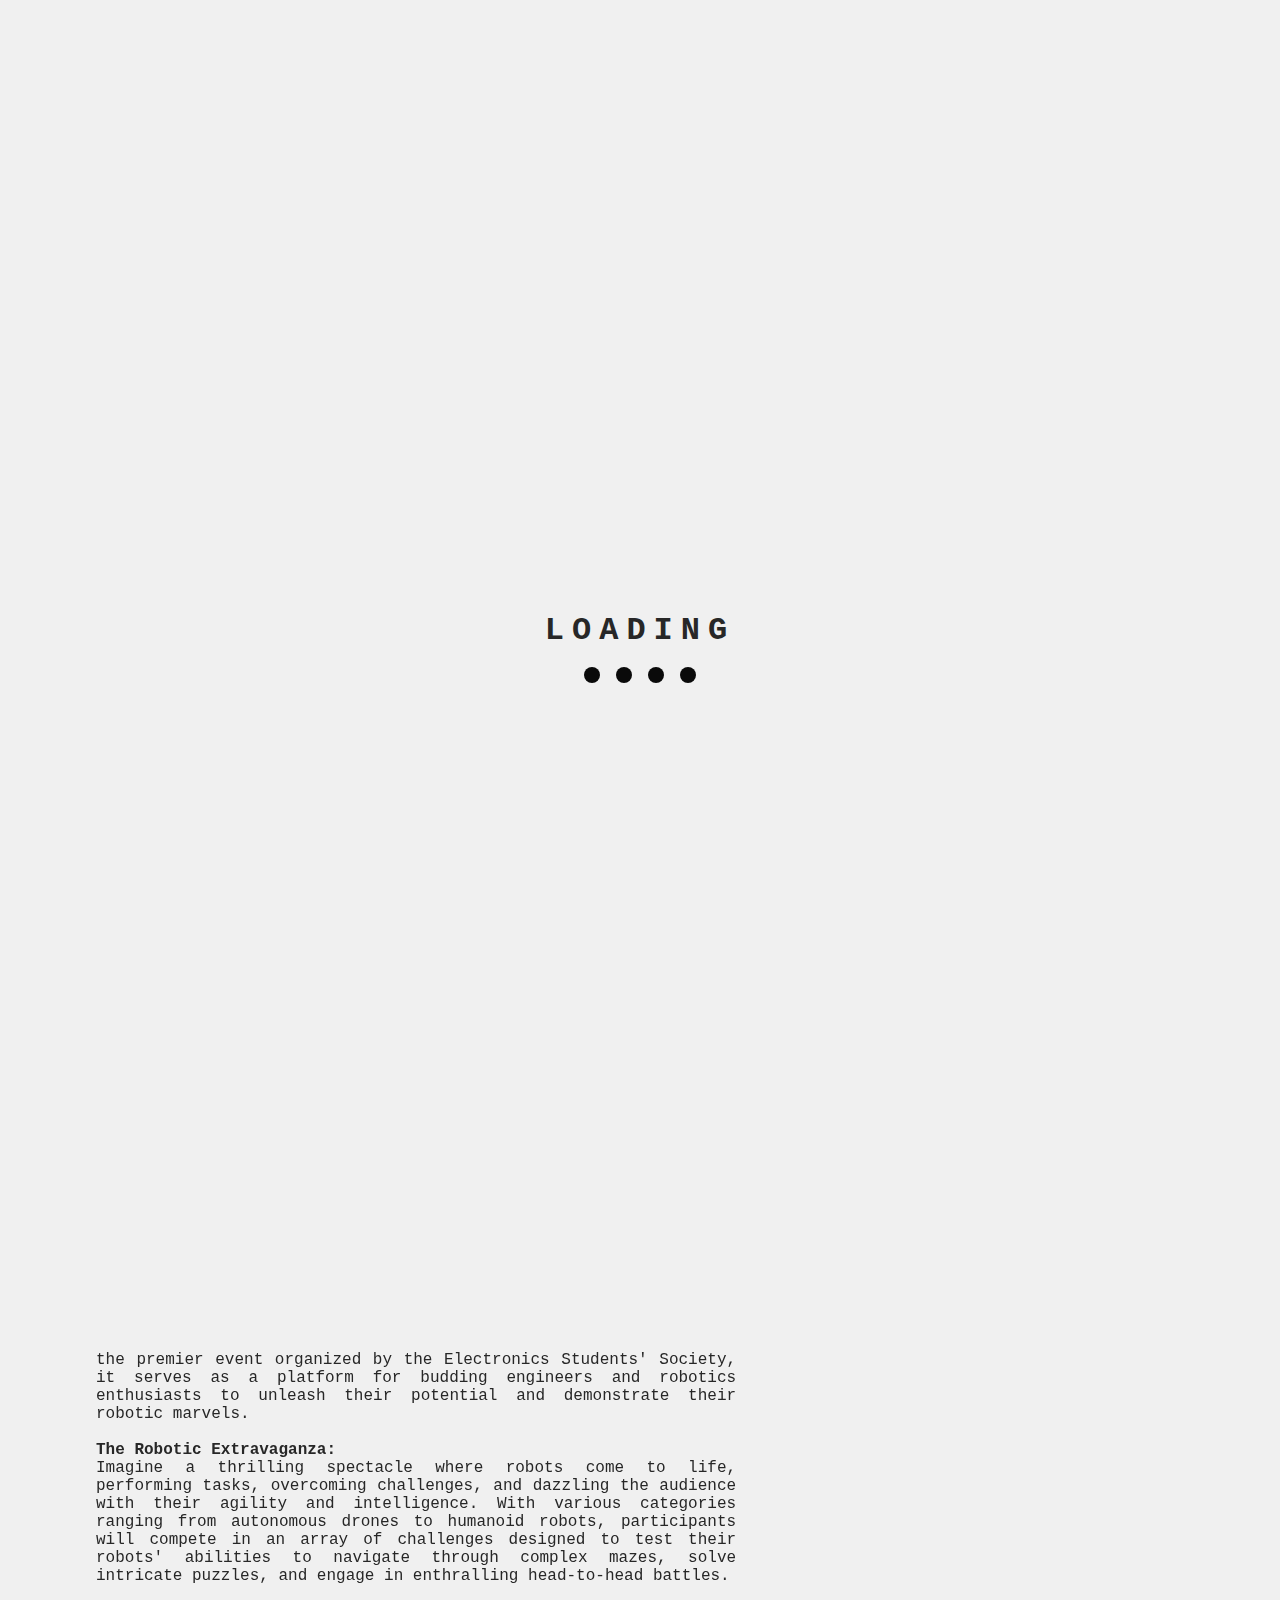
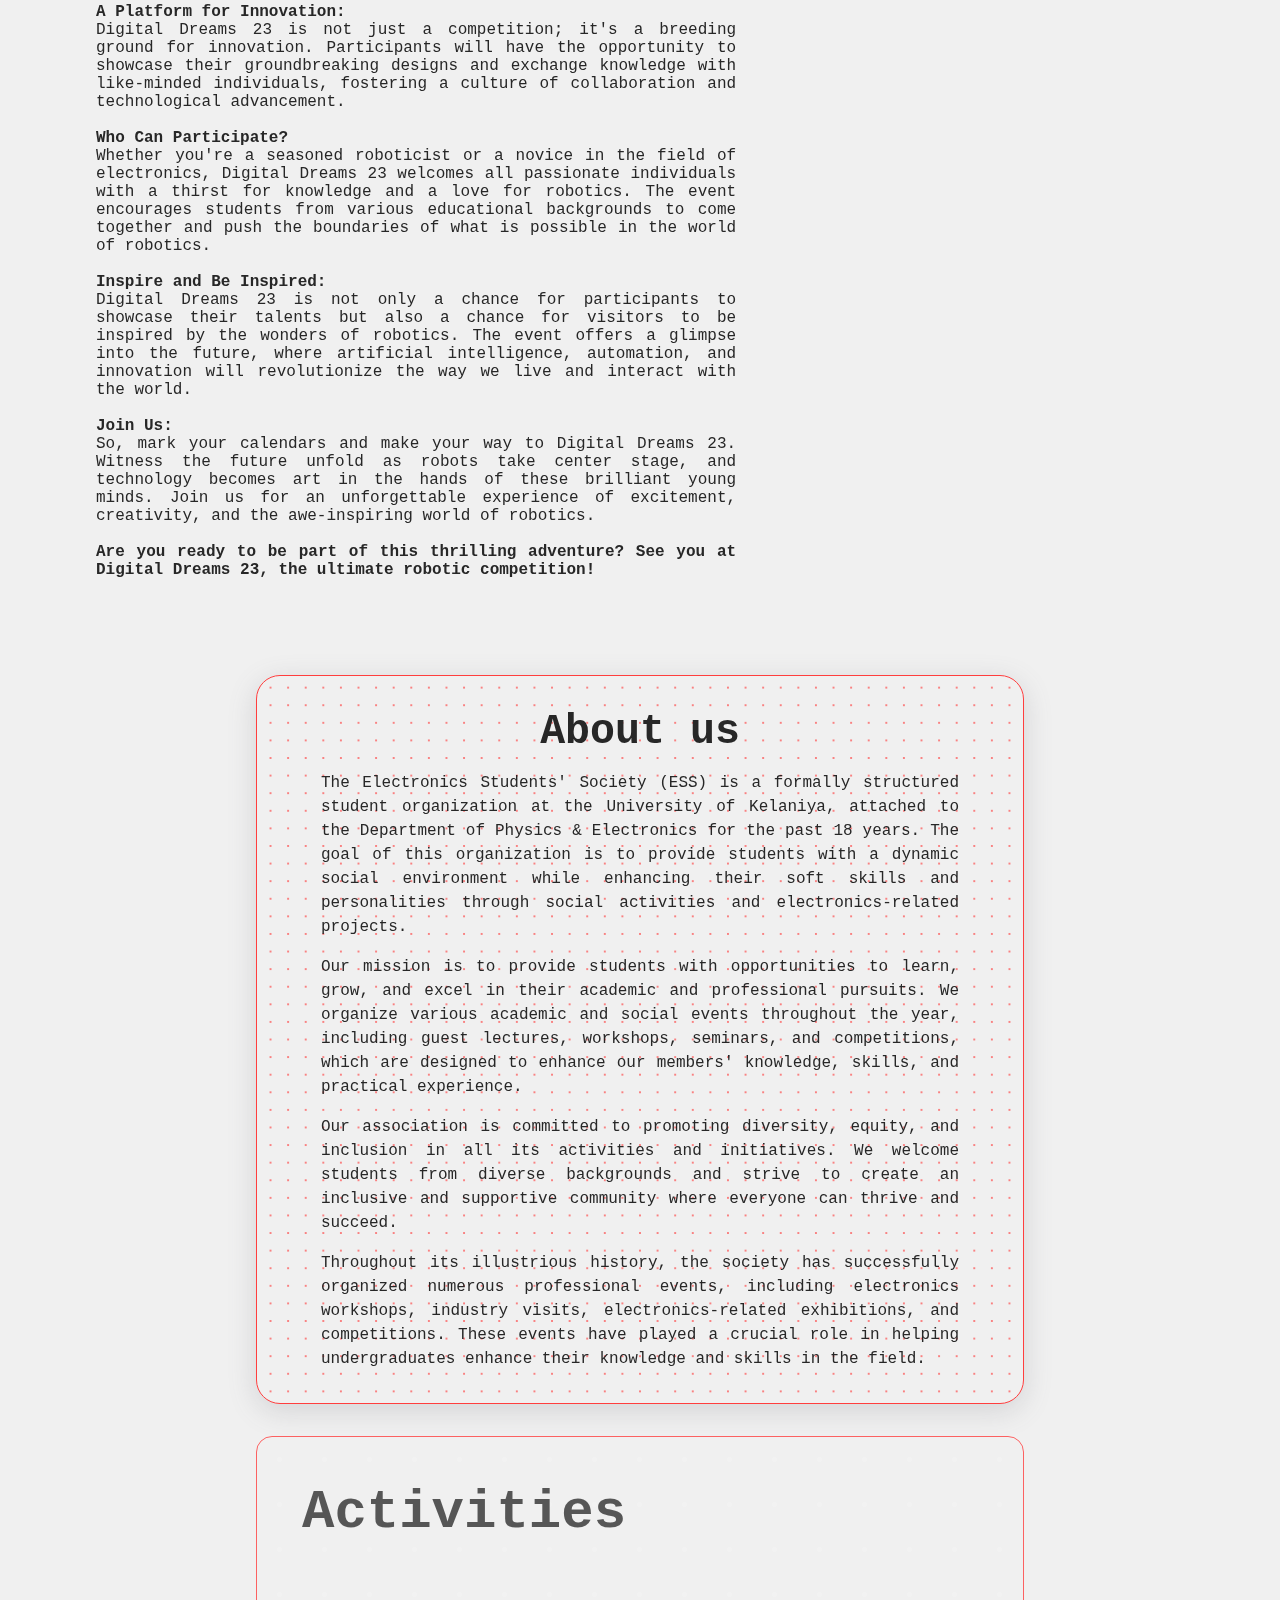
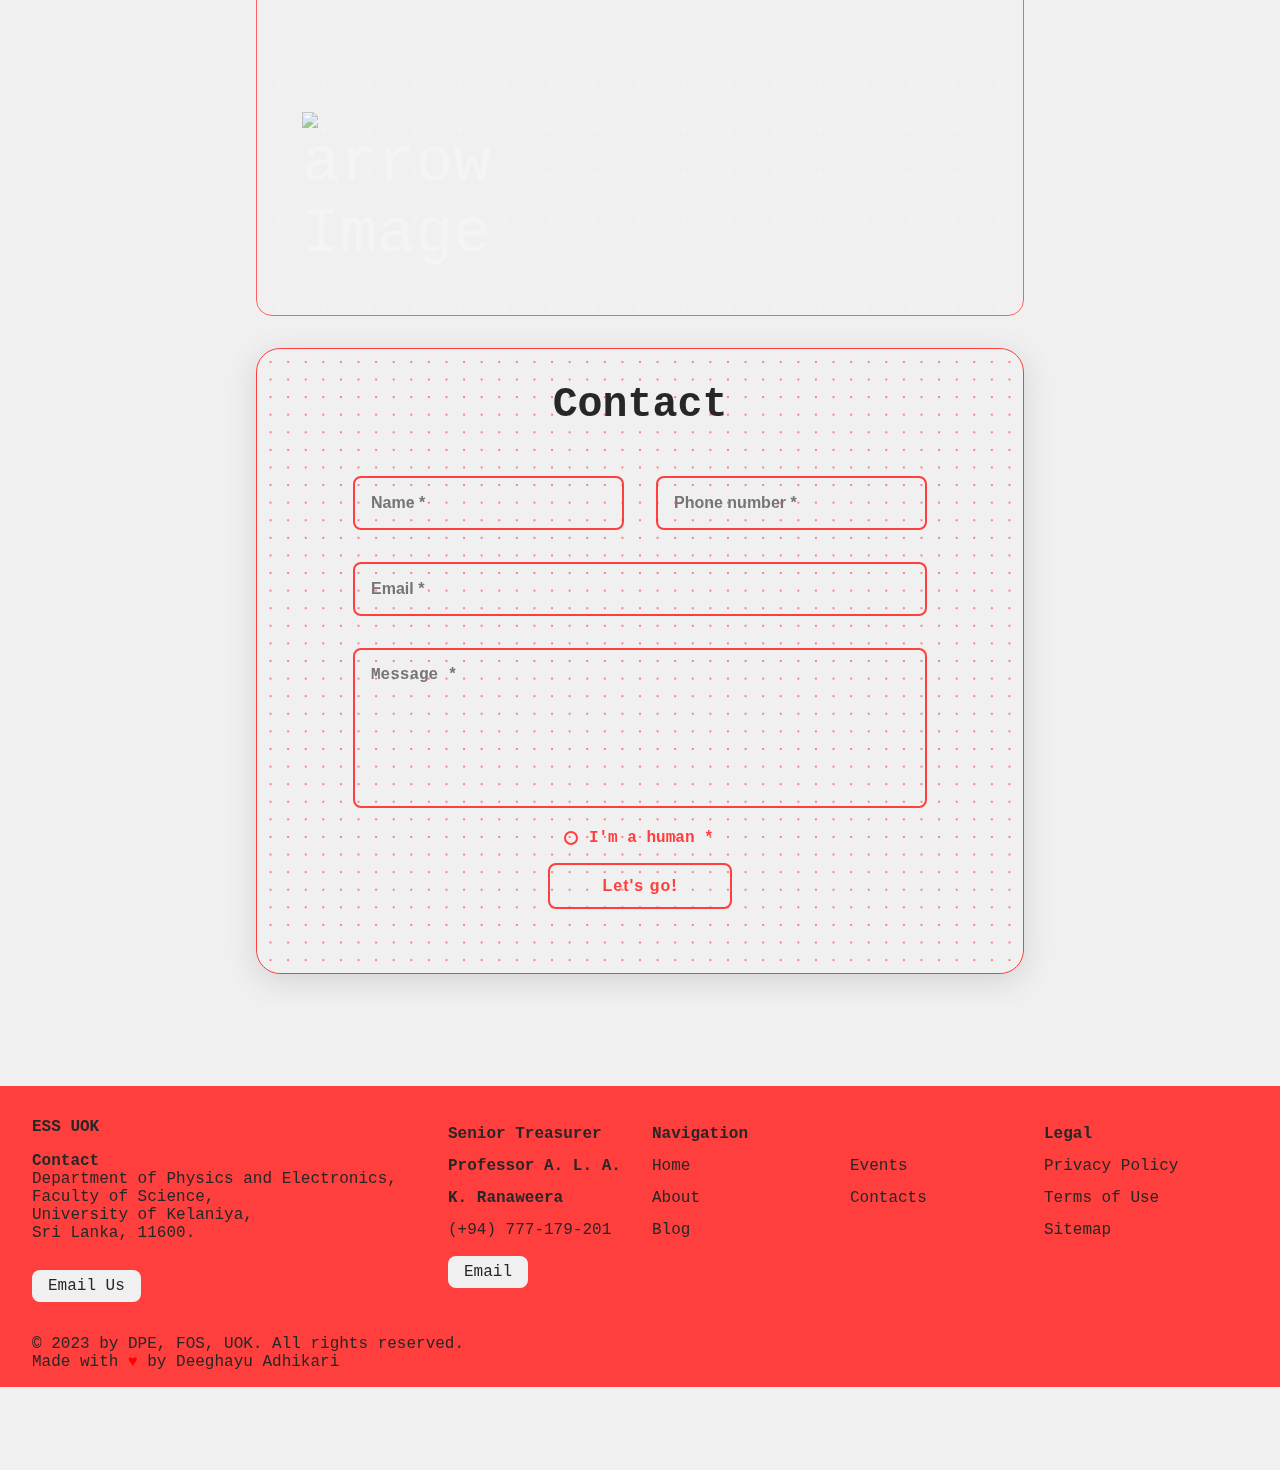
==== commit 95294196: "mobile fix" ====
--- a/index2.html
+++ b/index2.html
@@ -175,7 +175,7 @@
                     <br> <b> Are you ready to be part of this thrilling adventure? See you at Digital Dreams 23, the ultimate robotic competition!</b>
                     
                 </p>
-                <div id="image-track" data-mouse-down-at="0" data-prev-percentage="0">
+                <div id="image-track" data-mouse-down-at="0" data-prev-percentage="0" class="mobile_hide">
                     <img class="image" id="count" src="/asset/img/dd/00.jpg" draggable="false" />
                     <img class="image" id="count" src="/asset/img/dd/01.jpg" draggable="false" />
                     <img class="image" id="count" src="/asset/img/dd/02.jpg" draggable="false" />
@@ -208,10 +208,20 @@
             </div>
         </section>
         <!--===== Activities section =====-->
-        <section style="height: 70vh;"></section>
+        <section id="activities">
+            <a href="">
+                <div class="banner">
+                    <div class="banner-content">
+                      <h3 class="banner-title">Activities</h3>
+                      <h4 class="banner-subtitle"></h4>
+                    </div>
+                    <div class="banner-icon"></div>
+                    <img src="/asset/img/arrow-black.png" alt="arrow Image" class="banner-icon">
+                  </div>
+            </a>     
+        </section>
         <!--===== Contact =====-->
         <section class="Contact__Form about" id="contact">
-            <br><br><br>
             <div class="card center">
                 <div class="card-content pad">
                     <!-- <h3 class="color2">Contact</h3> -->
@@ -219,7 +229,7 @@
                     <div class="contact-wrap">
                         <div class="form-wrapper">
                             <div class="form-div">
-                                <form id="contact" name="contact" action="post" data-netlify="true" netlify>
+                                <form id="contact" name="contact" action="" data-netlify="true" netlify>
                                     <div class="input-wrap">
                                         <input type="text" name="name" class="feedback-input" placeholder="Name *" maxlength="33"
                                             required />
@@ -255,7 +265,7 @@
                     Lanka, 11600.
                 </address>
                 <br>
-                <a class="footer__btn" href="mailto:">Email Us</a>
+                <a class="footer__btn" href="mailto:electronics.students.society.uok@gmail.com?subject=Mail%20from%20Website">Email Us</a>
             </div>
             <ul class="footer__nav">
                 <li class="nav__item">
@@ -263,10 +273,10 @@
         
                     <ul class="nav__ul">
                         <li>
-                            <a href=""><b> Dr. X. X. X. XXXX XXXXXXXX </b></a>
-                        </li>
-                        <span><a href="tel:">(+94) 112-XXX-XXX (ext: XXX)</a></span> <br>
-                        <a class="footer__btn" href="mailto:">Email</a>
+                            <a href=""><b> Professor A. L. A. K. Ranaweera </b></a>
+                        </li>
+                        <span><a href="tel:">(+94) 777-179-201</a></span> <br>
+                        <a class="footer__btn" href="mailto:arunaran@kln.ac.lk?subject=Mail%20from%20Website">Email</a>
                     </ul>
                 </li>
         
@@ -343,5 +353,6 @@
         <script src="/asset/js/detect_browser.js"></script>
         <script src="/asset/js/loader.js"></script>
         <script src="/asset/js/image_slider.js"></script>
+        <script src="/asset/js/main.js"></script>
 </body>
 </html>--- a/asset/css/index.css
+++ b/asset/css/index.css
@@ -532,13 +532,12 @@
     font-size: 4rem;
     color: var(--text-color);
     text-align: left;
-    padding: 0 2rem 0 0 ;
 }
 .dd__background p{
+    text-align: justify;
     font-size: 1rem;
     max-width: 70ch;
     color: var(--text-color);
-    text-align: left;
     padding: 0rem 2rem 0rem 0rem;
 }
 .dd__background p big{
@@ -585,7 +584,7 @@
         height: 50vh;
     }
     #image-track {
-        top: 41%;
+        top: 42%;
     }
     .dd__background h1{
         font-size: 2rem;
@@ -632,7 +631,8 @@
 
 @media screen and (max-width: 900px){
     .card {
-        width: 80vw;
+        margin: 2rem 1rem;
+        width: 90vw;
     }
 
 }
@@ -709,6 +709,146 @@
         font-size: 2.2rem;
     }
 }
+/* Activities section */
+#activities{
+    background-color:var(--bg-color);
+    display: grid;
+    margin: 0px;
+    padding: 0px;
+    place-items: center;
+}
+.banner {
+    border: 1px solid var(--highlight-color) !important;
+    aspect-ratio: 16/10;
+    cursor: pointer;
+    position: relative;
+    width: 60vw;
+    border-radius: 1rem;
+    transition: 0.3s ease;
+    opacity: 0.8;
+  }
+  @media screen and (max-width: 900px){
+    .banner {
+        margin: 2rem 1rem;
+        width: 90vw;
+    }
+
+}
+  .banner:hover {
+    opacity: 1;
+  }
+  
+  .banner:hover:before,
+  .banner:hover .banner-content {
+    border-radius: 1rem;
+  }
+  
+  .banner:hover > .banner-content {
+    opacity: 1;
+    backdrop-filter: blur(10px);
+  }
+
+  .banner-icon{
+    opacity: 0.7;
+    width: 15vw;
+    transition: 0.3 ease;
+  }
+
+  @keyframes slide {
+    0% { opacity: .5; }
+    50% { transform: scale(1.1); opacity: 1; left: 20px; }
+    100% { transform: scale(1); opacity: .5;}
+  }
+
+  .banner:hover > .banner-icon{
+    opacity: 1;
+    animation: slide 2s infinite;
+  }
+  
+  .banner:hover > .banner-content > .banner-subtitle > .banner-subtitle-word {  
+    opacity: 1;
+    transform: translateY(0%);
+    transition: opacity 0ms, transform 200ms cubic-bezier(.90, .06, .15, .90);
+  }
+  
+  .banner:before {
+    background: linear-gradient(
+      130deg, 
+      var(--bg-color) 0 34%, 
+      var(--highlight-color) 66%, 
+      var(--bg-color) 100%
+    );
+    background-position: 0% 0%;
+    background-size: 300% 300%;
+    content: "";
+    height: 100%;
+    left: 0px;
+    pointer-events: none;
+    position: absolute;
+    top: 0px;
+    transition: background-position 350ms ease, transform 350ms ease;
+    width: 100%;
+    z-index: 1;
+    background-image: url(/asset/img/dd/04.jpg);
+    background-position: center;
+    background-size: cover;
+    border-radius: 1rem;
+    transition: .3s ease-in;
+  }
+  
+  .banner-content {
+    background-image: radial-gradient(
+      rgba(255, 255, 255, 0.2) 8%, 
+      transparent 8%
+    );
+    background-position: 0% 0%;
+    background-size: 5vmin 5vmin;
+    height: 100%;
+    padding: 5vmin;
+    position: relative;
+    width: 100%;
+    z-index: 2;
+    border-radius: 1rem;
+    transition: .3s ease;
+    opacity: 0.8;
+  }
+  
+  .banner-title,
+  .banner-subtitle {
+    color: black;
+    font-weight: 800;
+    margin: 0px;
+  }
+  
+  .banner-title {
+    font-size: 6vmin;
+  }
+  
+  .banner-subtitle {
+    font-size: 3vmin;
+    margin-top: 2vmin;
+  }
+  
+  .banner-subtitle-word {
+    display: inline-block;
+    margin: 0vmin 0.3vmin;
+    opacity: 0;
+    position: relative;  
+    transform: translateY(40%);
+    transition: none;
+  }
+  
+  .banner-icon {
+    bottom: 0px;
+    color: rgba(255, 255, 255, 0.5);
+    font-size: 7vmin;
+    left: 0px;
+    margin: 5vmin;
+    position: absolute;
+    transition: color 250ms ease;
+    z-index: 2;
+  }
+
 /*       Contact      */
 .contact-wrap {
     width: 100%;
@@ -852,9 +992,13 @@
 
     .input-wrap .feedback-input:last-child {
         margin-left: 0;
+    }   
+    .form-div {
+        padding: 0;
     }
     
 }
+
 
 /* footer */
 .footer {
@@ -1010,4 +1154,4 @@
     .ShowOnMobile {
         display: none;
     }
-}+}
--- a/asset/css/light-theme.css
+++ b/asset/css/light-theme.css
@@ -1,10 +1,16 @@
 :root {
-    --bg-color: #ffffff;
-    --main-color: #000000;
+    --bg-color: #f0f0f0;
+    --main-color: #0a0a0a;
     --text-color: #272727;
-    --highlight-color: #005275;
+    --highlight-color: #ff3e3e;
 
 }
 .logo {
     background-image: url(./../img/Black\ logo.png);
+}
+.banner-arrow {
+    background-image: url(/asset/img/arrow-black.png);
+}
+.heart {
+    color: rgb(255, 0, 0);
 }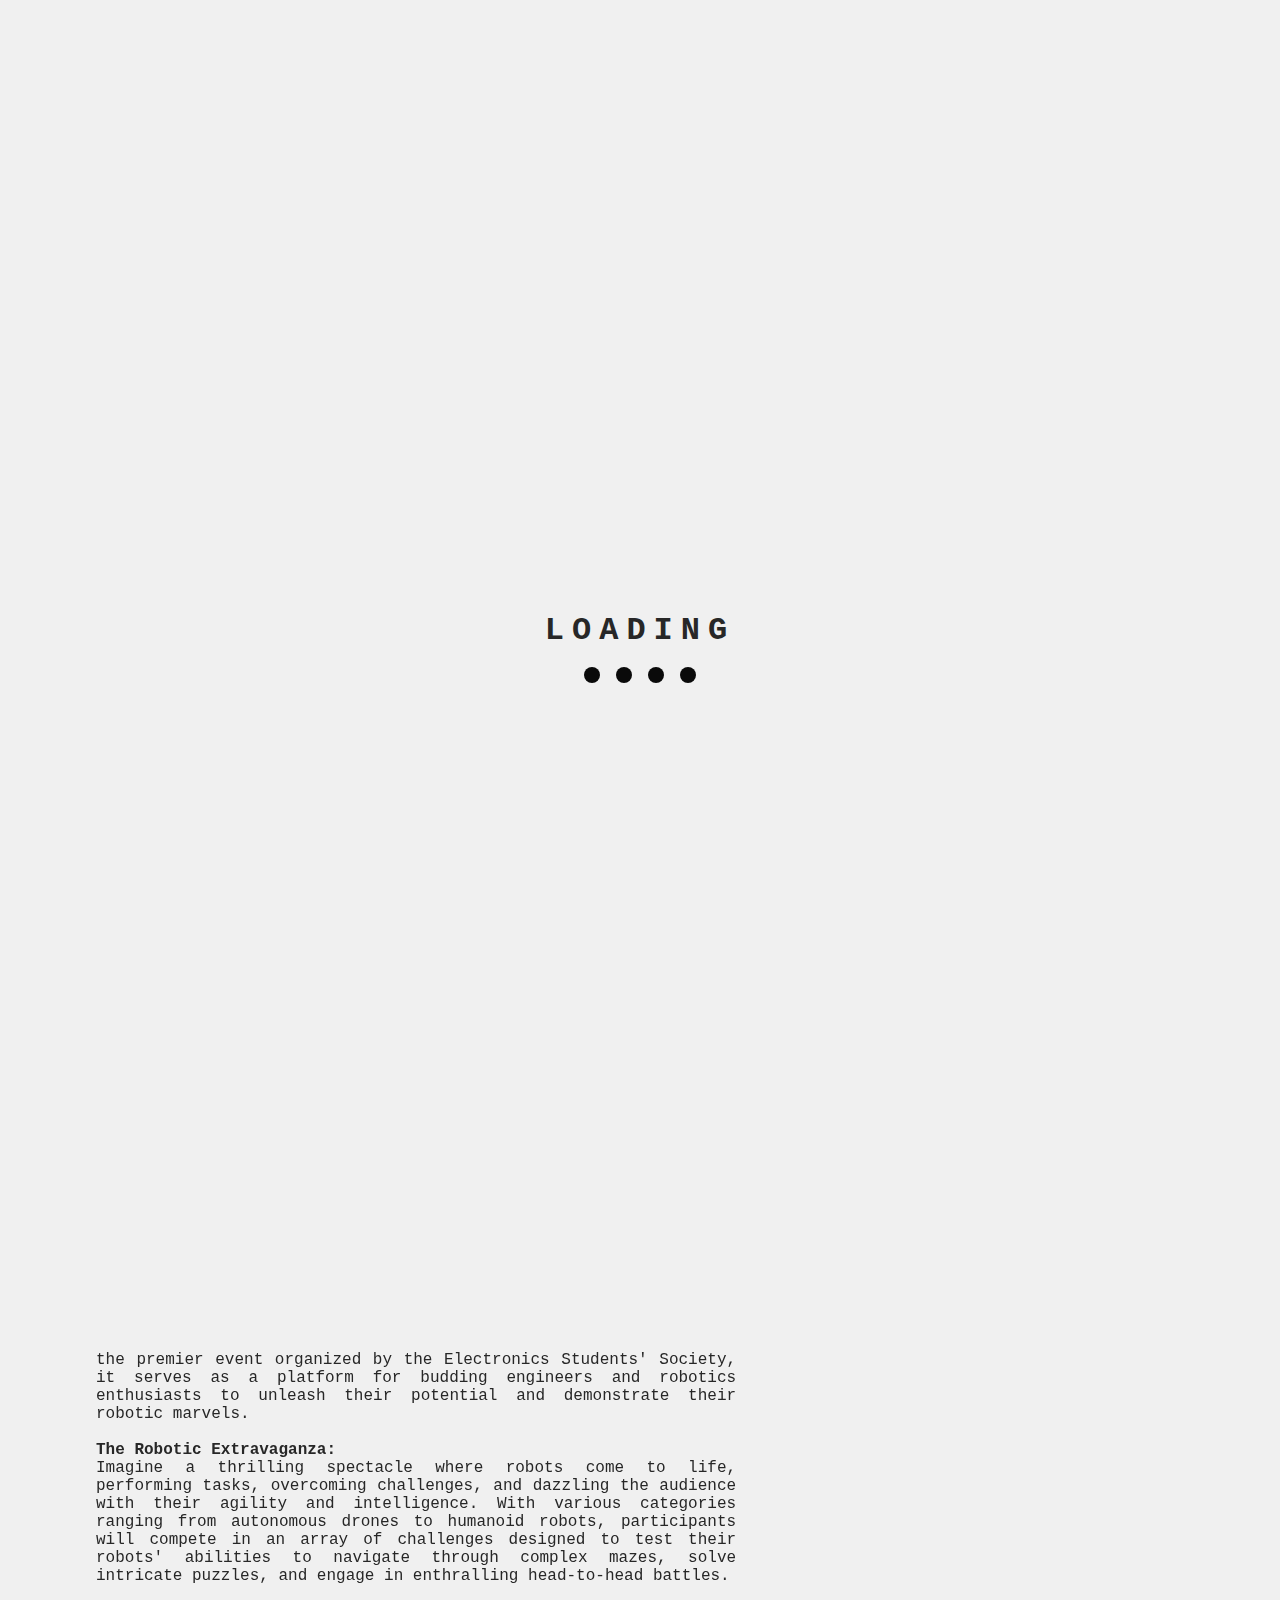
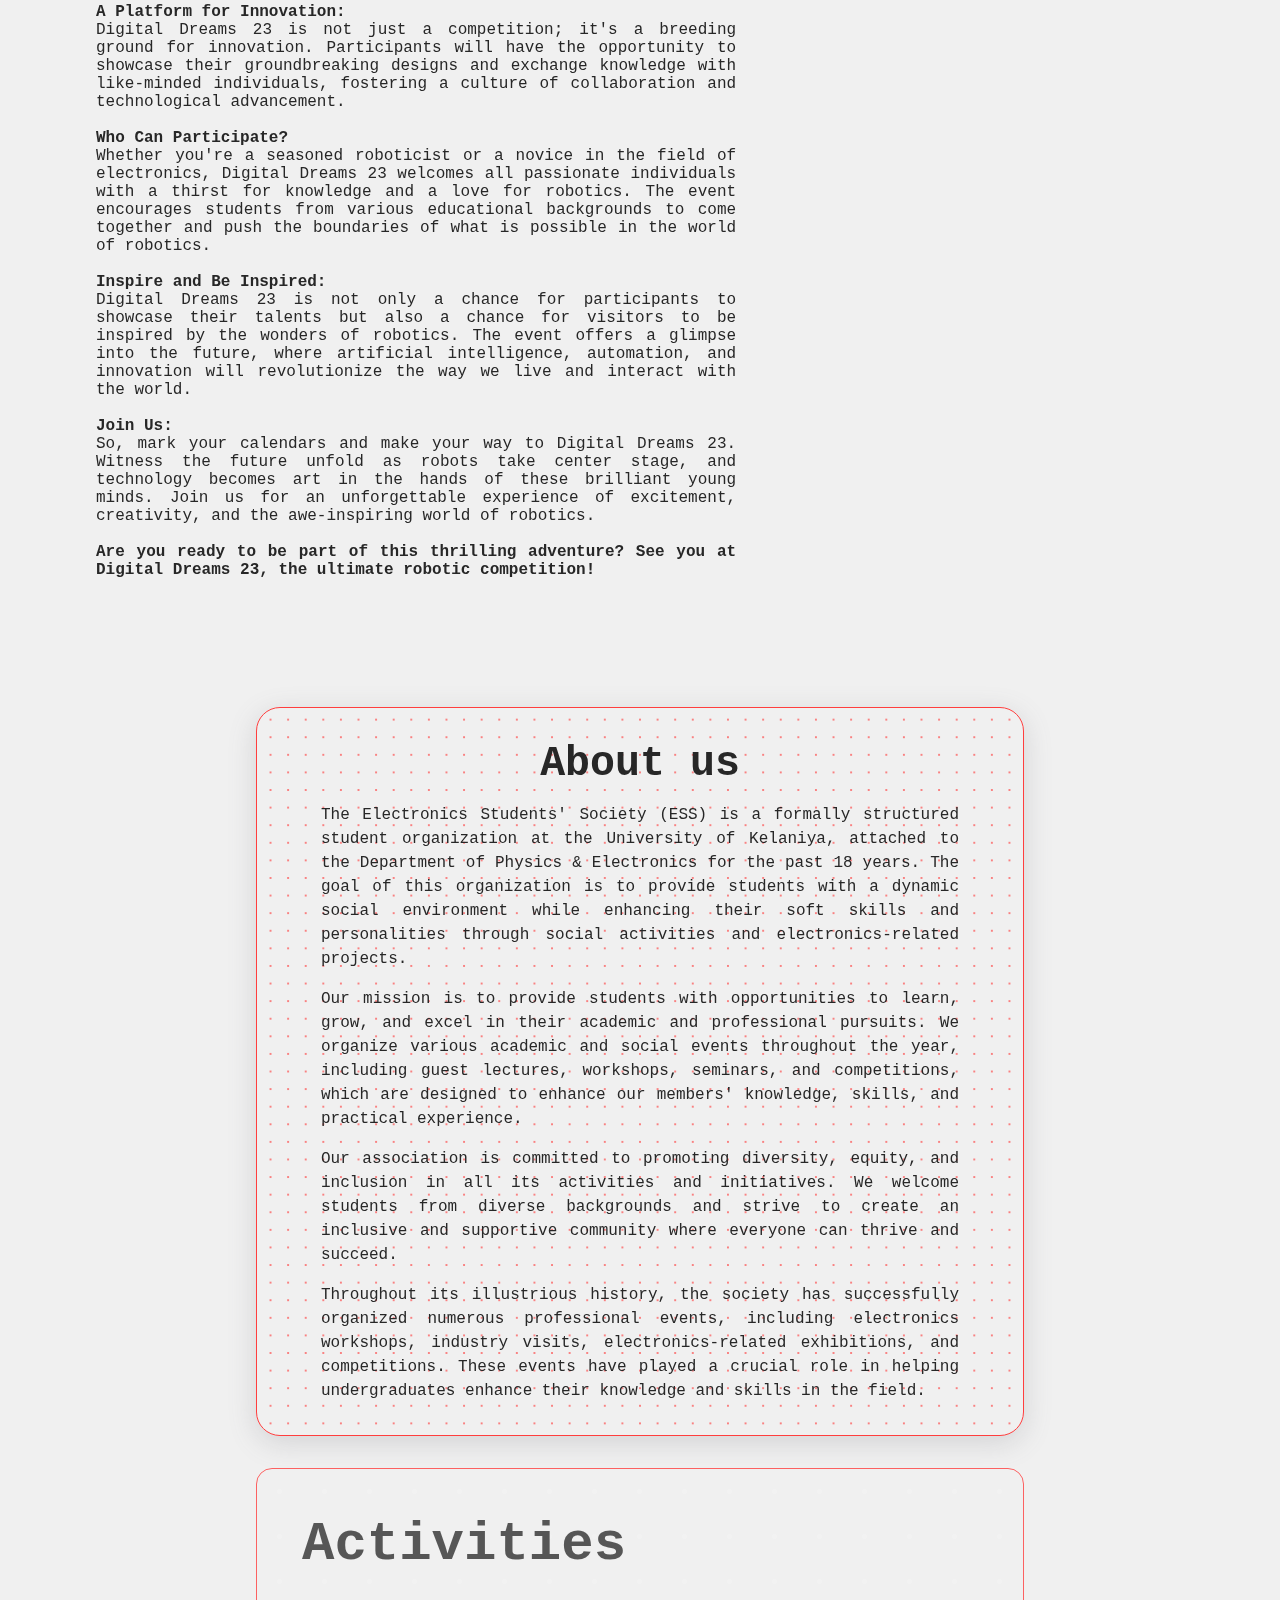
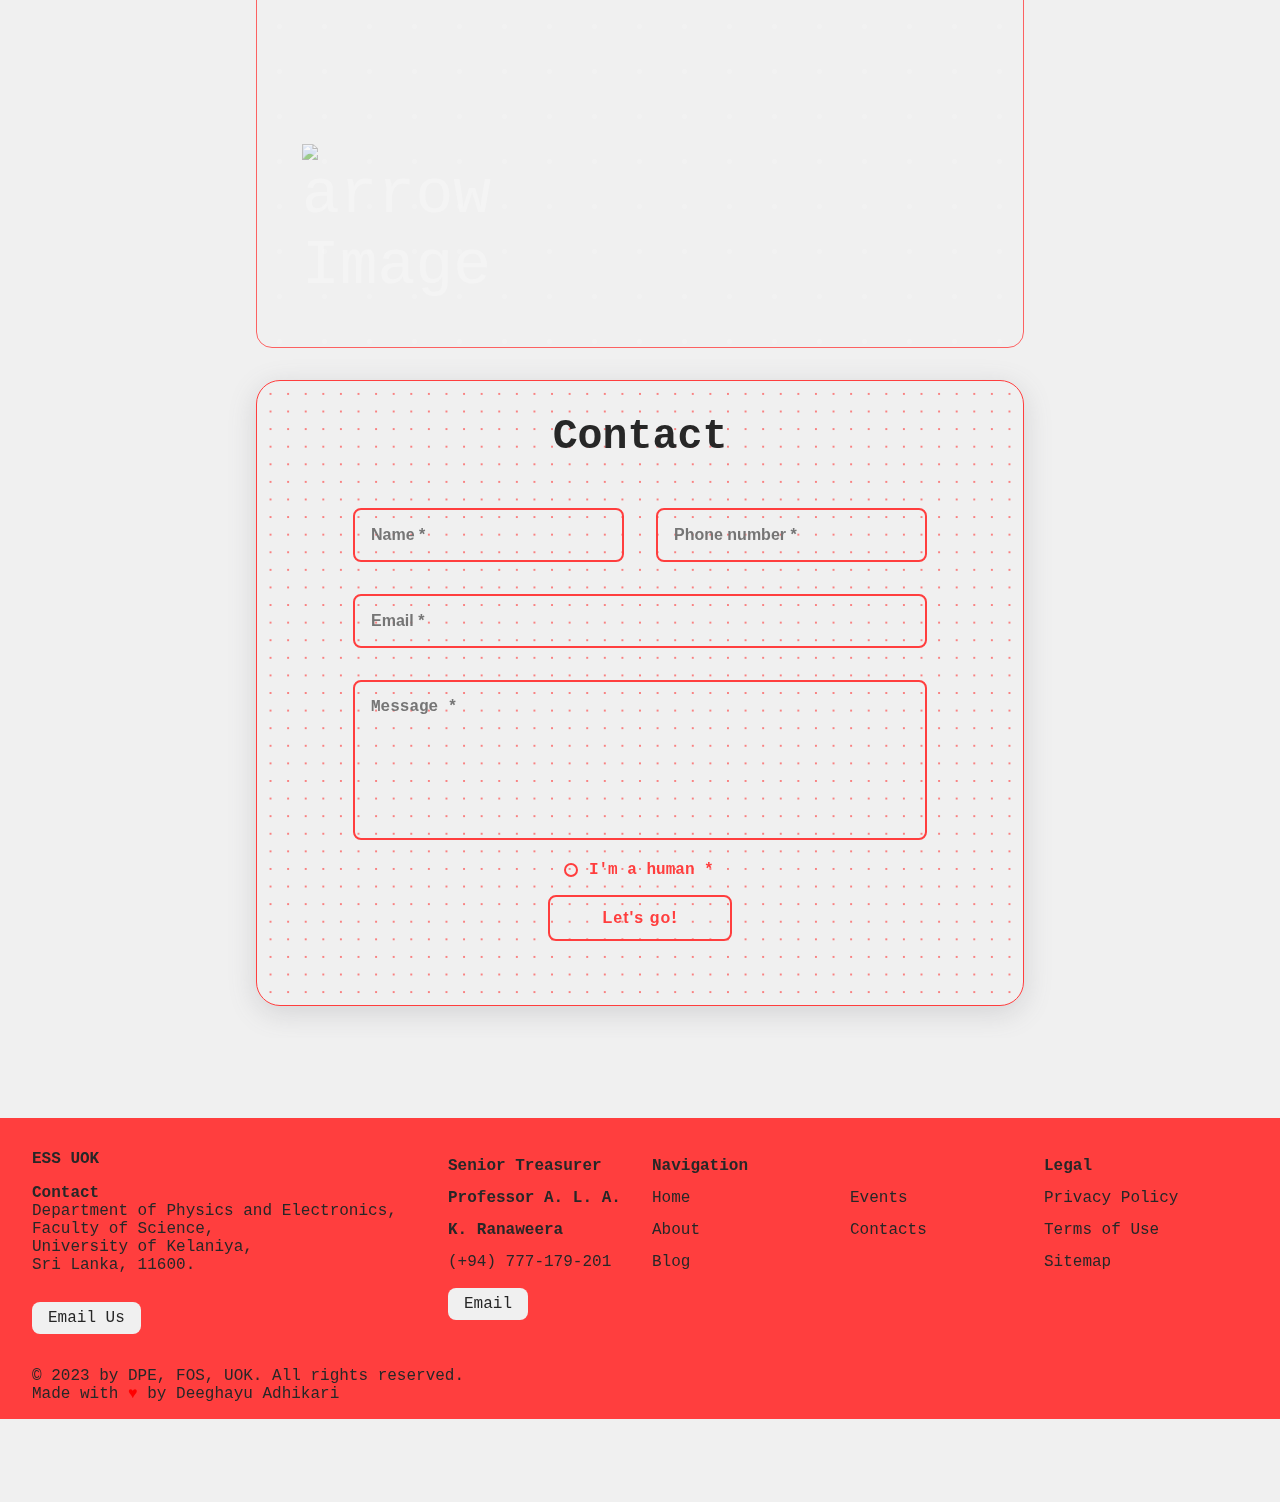
==== commit a67ca327: "fix image slider on mobile" ====
--- a/index2.html
+++ b/index2.html
@@ -184,6 +184,10 @@
                     <img class="image" id="count" src="/asset/img/dd/05.jpg" draggable="false" />
                     
                 </div>
+                
+            </div>
+            <div class="robot_img_wrapper">
+                <img src="./asset/img/dd/03.jpg" alt="Mobile View - Robot Image" class="mobile_show robot_img">
             </div>
         </section>
         <!--===== About section =====-->
--- a/asset/css/index.css
+++ b/asset/css/index.css
@@ -509,7 +509,7 @@
 
 .dd__background {
     height: max-content;
-    width: 100vw;
+    width: 100%;
     background-color: var(--bg-color);
     padding: 4rem 0;
     padding-left: 6rem;
@@ -532,6 +532,20 @@
     font-size: 4rem;
     color: var(--text-color);
     text-align: left;
+}
+ .robot_img_wrapper{
+    display: flex;
+    align-items: center;
+    justify-content: center;
+    margin-bottom: 2rem;
+ }
+ .robot_img{
+    width: 90vw;
+    aspect-ratio: 1;
+    object-fit: cover;
+    object-position: center;
+    border-radius: 1rem;
+    transition: 0.3s ease-in-out;
 }
 .dd__background p{
     text-align: justify;
@@ -586,16 +600,31 @@
     #image-track {
         top: 42%;
     }
+    .dd__background{
+        display: flex;
+        flex-direction: column;
+        align-items: center;
+        margin: 0;
+        padding: 0;
+        padding-bottom: 1rem;
+    }
     .dd__background h1{
         font-size: 2rem;
+        margin-left: 2rem;
+        max-width: max-content;
     }
     .dd__background p{
-        max-width: 60ch;
+        max-width: fit-content;
+        margin-bottom: 0;
     }
     .dd__background {
-        height: 150vh;
         padding-left: 2rem;
     }
+    .header__container_dd{
+        justify-content: center;
+        align-items: auto;
+    }
+    
 }
 @media screen and (max-width: 700px){
     #image-track {
@@ -604,9 +633,6 @@
     
     .dd__background h1{
         font-size: 1.25rem;
-    }
-    .dd__background {
-        height: 200vh;
     }
 }
 /* About Section */
@@ -1100,6 +1126,9 @@
     display: flex;
     align-items: center;
 }
+.mobile_show{
+    display: none;
+}
 
 @media screen and (min-width: 24.375em) {
     .legal .legal__links {
@@ -1134,6 +1163,9 @@
     .mobile_hide{
         display: none !important;
     }
+    .mobile_show{
+        display: initial;
+    }
 }
 
 @media (max-width: 575.98px) {
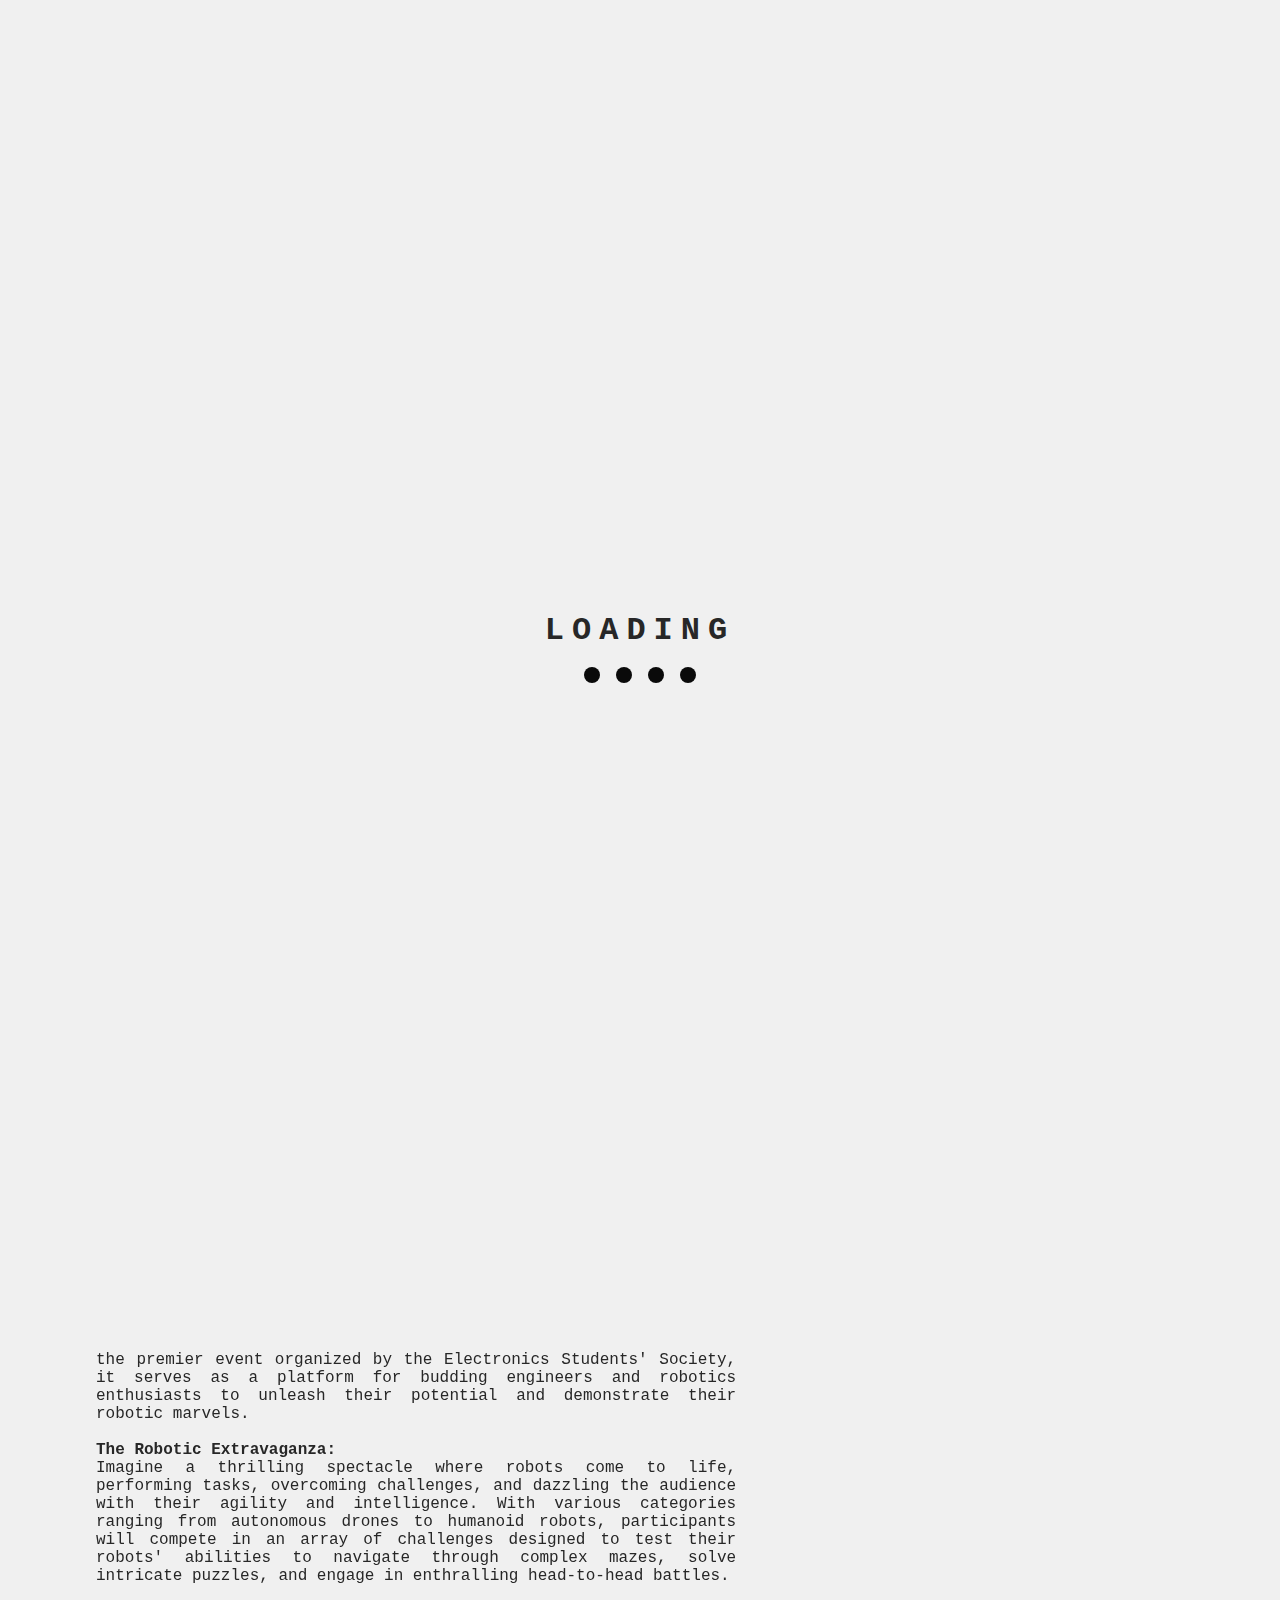
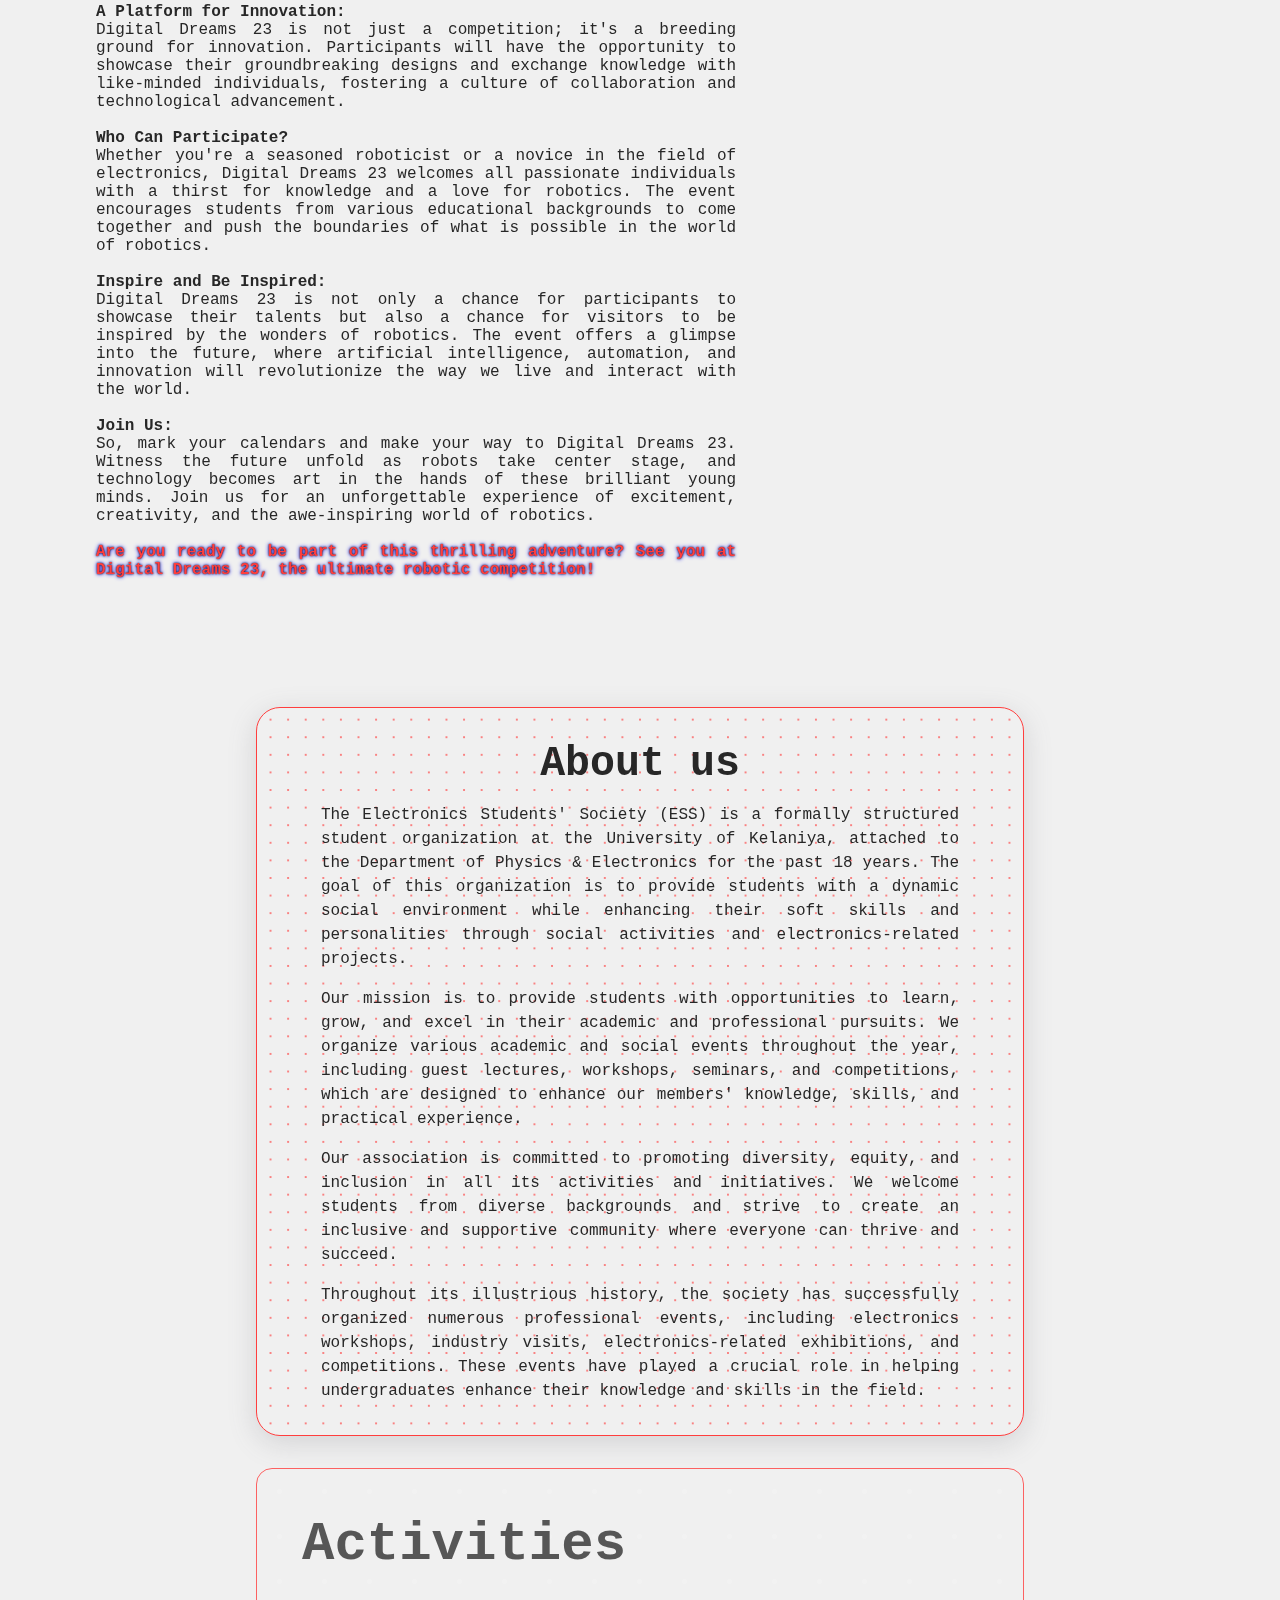
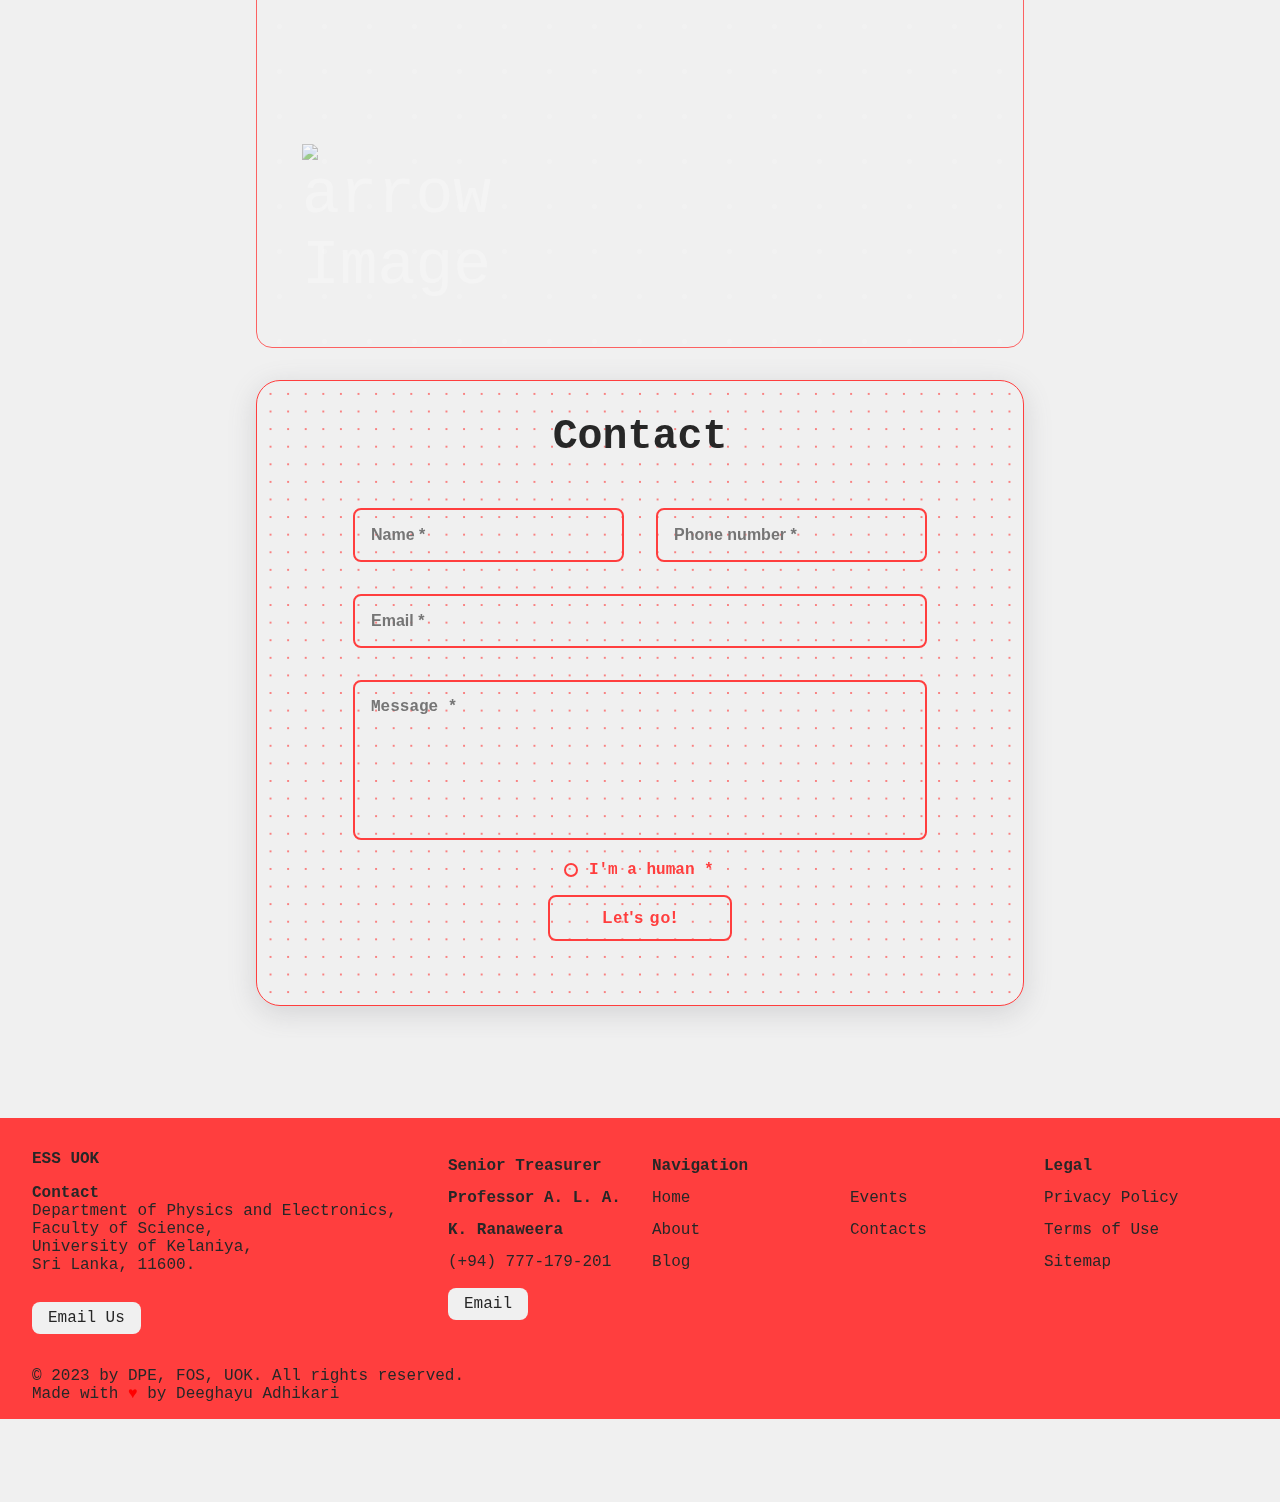
==== commit ec43ba97: "Update index2.html" ====
--- a/index2.html
+++ b/index2.html
@@ -65,26 +65,26 @@
                 <a href="#">
                     <li>Home</li>
                 </a>
-                <a href="#">
+                <a href="#about">
                     <li>About Us</li>
                 </a>
-                <a href="#">
+                <a href="#activities">
                     <li>Activities</li>
                 </a>
-                <a href="#">
+                <a href="#DD">
                     <li>Events</li>
                 </a>
-                <a href="#">
+                <a href="/404">
                     <li>Resources</li>
                 </a>
-                <a href="#">
+                <a href="#contact">
                     <li>Contact</li>
                 </a>
                 <hr>
-                <a href="#">
+                <a href="/404">
                     <li>Sign-Up</li>
                 </a>
-                <a href="#">
+                <a href="/404">
                     <li>Log-In</li>
                 </a>
                 <hr>
@@ -138,7 +138,7 @@
                     </div>
                 </div>
                 <p> <br>
-                    <a href="#"><b><big>Registration Link</big></b></a><br><br>
+                    <a href="/asset/DD/dd.html"><b><big>Registration Link</big></b></a><br><br>
                     <b>The Ultimate Robotic Competition!</b>
                     <br>
                     The Electronics Students' Society at the University of Kelaniya is thrilled to present its flagship event, Digital Dreams 23, an exhilarating robotics competition that pushes the boundaries of innovation and technology. Get ready to witness a symphony of metal and circuits as talented minds from across the nation come together to showcase their cutting-edge creations and battle for supremacy.
@@ -172,7 +172,10 @@
                     <br>
                     So, mark your calendars and make your way to Digital Dreams 23. Witness the future unfold as robots take center stage, and technology becomes art in the hands of these brilliant young minds. Join us for an unforgettable experience of excitement, creativity, and the awe-inspiring world of robotics.
                     <br>
-                    <br> <b> Are you ready to be part of this thrilling adventure? See you at Digital Dreams 23, the ultimate robotic competition!</b>
+                    <br> 
+                </p>
+                <p class="highlight_color">
+                    <b> Are you ready to be part of this thrilling adventure? See you at Digital Dreams 23, the ultimate robotic competition!</b>
                     
                 </p>
                 <div id="image-track" data-mouse-down-at="0" data-prev-percentage="0" class="mobile_hide">
@@ -213,7 +216,7 @@
         </section>
         <!--===== Activities section =====-->
         <section id="activities">
-            <a href="">
+            <a href="/asset/pages/activity.html">
                 <div class="banner">
                     <div class="banner-content">
                       <h3 class="banner-title">Activities</h3>
@@ -336,6 +339,7 @@
                 <div class="legal__links">
                     <span>Made with <span class="heart">♥</span> by <a href="https://deeghayu.netlify.app/" class="author">Deeghayu Adhikari</a></span>
                 </div>
+                
             </div>
         </footer>
 
--- a/asset/css/index.css
+++ b/asset/css/index.css
@@ -149,6 +149,9 @@
     font-family: 'Space Mono', monospace;
     background-color: var(--bg-color);
     margin: 0rem;
+}
+hr{
+    color: var(--bg-color) !important;
 }
 
 /* Home section */
@@ -262,7 +265,7 @@
     border-radius: 50%;
     animation: rotate 20s infinite;
     background: linear-gradient(to right,
-            rgb(255, 79, 79),
+            rgb(0, 128, 255),
             var(--highlight-color));
 }
 
@@ -391,7 +394,7 @@
 }
 
 #menuToggle a:hover {
-    color: var(--highlight-color);
+    color: var(--text-color);
 }
 
 
@@ -465,7 +468,7 @@
     padding: 50px;
     padding-top: 125px;
 
-    background: var(--text-color);
+    background: var(--highlight-color);
     list-style-type: none;
     -webkit-font-smoothing: antialiased;
     /* to stop flickering of text in safari */
@@ -558,11 +561,11 @@
     background-color: red; 
     border-radius: .5rem; 
     padding: 0.5rem 2rem 0.5rem 0.5rem;
-    transition: 0.3s ease-in-out ;
+    transition: 0.2s ease-in-out ;
 }
 .dd__background p big:hover{
     background-color: var(--text-color); 
-    color: var(--highlight-color);
+    color: red;
 }
 .dd__background .dd__logo{
     margin: 0rem 4rem;
@@ -641,6 +644,10 @@
     place-items: center;
     margin: 0rem;
     overflow: hidden;
+}
+.highlight_color{
+    color: var(--highlight-color) !important;
+    text-shadow: 0 0 2px #000000, 0 0 4px #0000FF;
 }
 
 
@@ -1129,7 +1136,6 @@
 .mobile_show{
     display: none;
 }
-
 @media screen and (min-width: 24.375em) {
     .legal .legal__links {
         margin-left: auto;
